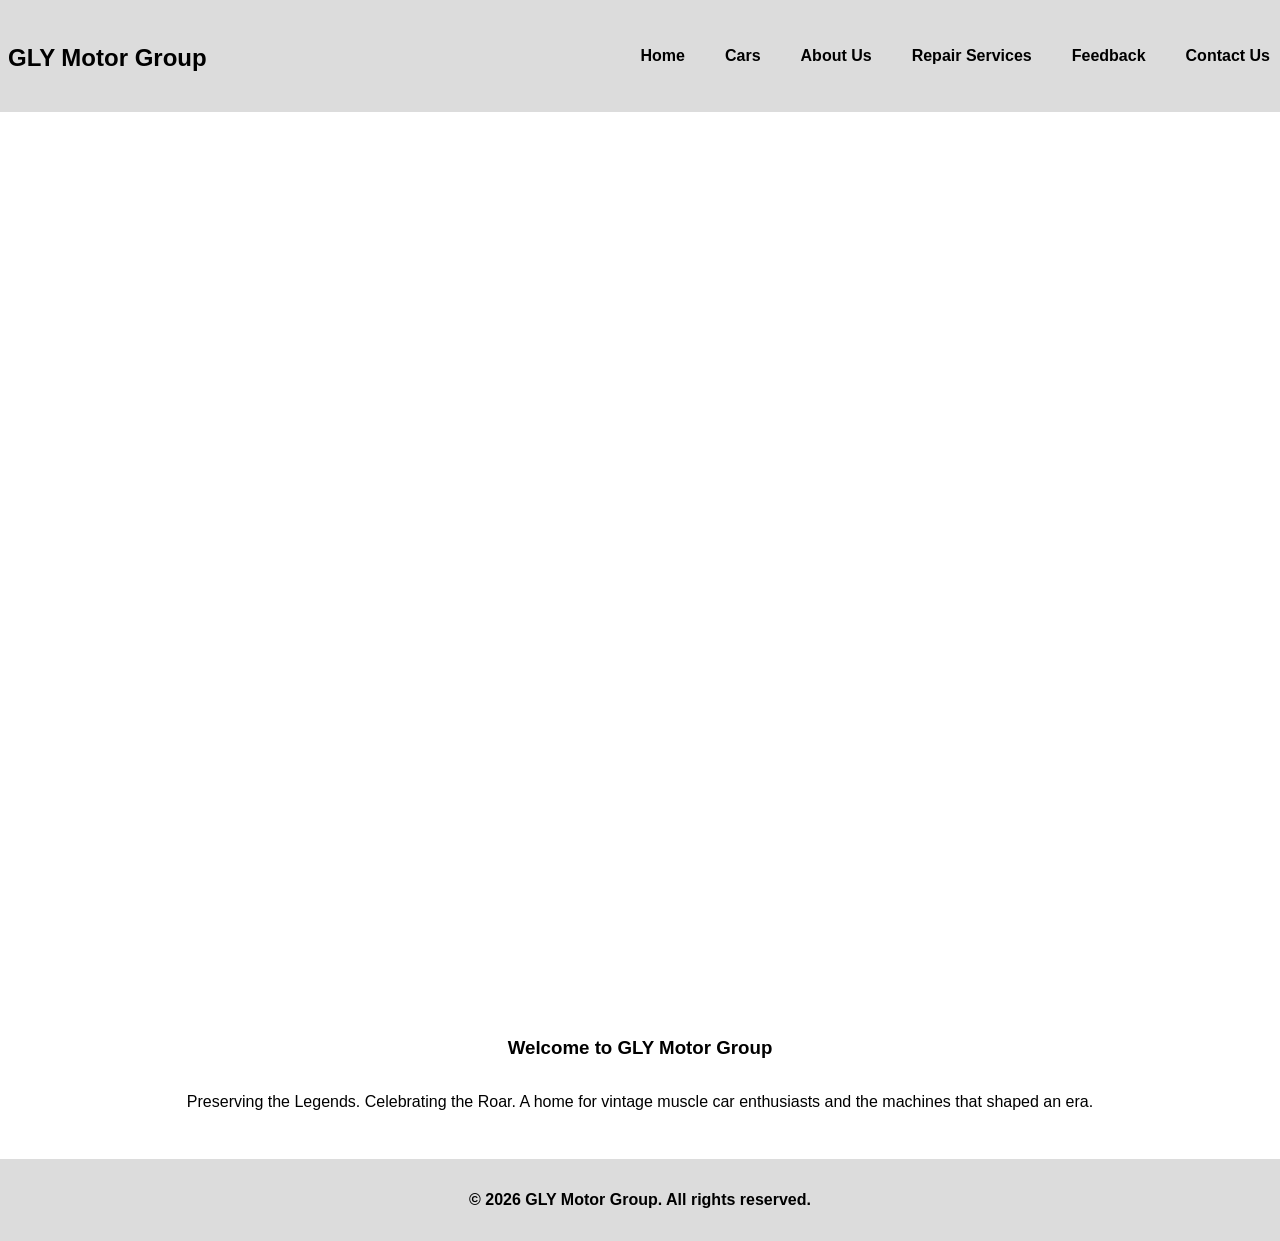
==== index.html @ 0859f03a "Add hamburger menu for responsive navigation across all pages Co-authored-by: Copilot <copilot@githu" ====
<!DOCTYPE html>
<html lang="en">
<head>
  <meta charset="UTF-8">
  <meta name="viewport" content="width=device-width, initial-scale=1.0">
  <title>GLY Motor Group</title>
  <link rel="stylesheet" href="style.css">
</head>
<body>
  <header>
    <h1><div class="logo"><a href="index.html">GLY Motor Group</a></div></h1>
    <button class="hamburger" aria-label="Toggle navigation">☰</button>
    <nav class="navbar">
      <ul>
        <li><a href="index.html">Home</a></li>
        <li><a href="cars.html">Cars</a></li>
        <li><a href="about.html">About Us</a></li>
        <li><a href="repair.html">Repair Services</a></li>
        <li><a href="feedback.html">Feedback</a></li>
        <li><a href="contact.html">Contact Us</a></li>
      </ul>
    </nav>
  </header>
  <section class="hero">
    <div class="banner-video">
      <video autoplay muted loop>
        <source src="Images/Videos/banner-video2.mp4" type="video/mp4">
      </video>
    </div>
    <h3>Welcome to GLY Motor Group</h3>
    <p>
      Preserving the Legends. Celebrating the Roar.
      A home for vintage muscle car enthusiasts and the machines that shaped an era.
    </p>
  </section>
  <footer class="foot">
    <p class="in-foot">&copy; 2026 GLY Motor Group. All rights reserved.</p>
  </footer>
  <script>
    document.querySelector('.hamburger').addEventListener('click', () => {
      document.querySelector('.navbar ul').classList.toggle('show');
    });
  </script>
</body>
</html>
---- style.css ----
/* CSS Styles for GLY Motors */

/* Global styling */
body {
  font-family: Arial, sans-serif; /* Use a clean and modern font for better readability */
  margin: 0; /* Remove default margin for better layout control */
  padding: 0;  /* Remove default padding for better layout control */
  width: 100%; /* Set the width of the body to 100% of the viewport for better layout control */
  max-width: 100%; /* Ensure the body does not exceed the width of the viewport for better layout control */
  display: flex; /* Use flexbox for layout */
  flex-direction: column; /* Arrange the items in a column for better layout */
  align-items: center; /* Center the items horizontally for better layout */
  overflow-x: hidden; /* Hide horizontal overflow for better aesthetics */
}

/* header styling */
header {
  background:  #DCDCDC; /* Light gray background for the header */
  color: #000000; /* Set text color to black for better visibility */
  display: flex; /* Use flexbox for layout */
  justify-content: space-between; /* Space out the content in the header for better layout */
  flex-wrap: wrap; /* Allow the content to wrap if it exceeds the width of the header */
  align-items: center; /* Vertically center the content */
  padding: 1rem 2rem; /* Add padding for better spacing */
  width: 100%; /* Set the width of the header to 100% of the viewport for better layout control */
  max-width: 100%; /* Ensure the header does not exceed the width of the viewport for better layout control */
}

/* logo styling */
.logo a {
  color: #000000; /* Set logo text color to black for better visibility */
  text-decoration: none; /* Remove underline for better aesthetics */
  font-size: 1.5rem; /* Increase font size for better visibility */
  font-weight: bold; /* Make the logo text bold for better visibility */
  padding: 0.5rem; /* Add padding for better spacing */
}

/* .navbar styling */
nav { 
    margin-left: auto; /* Push the navbar to the right */
}

/* navbar ul styling */
.navbar ul {
  list-style: none; /* Remove default list styling for better aesthetics */
  padding: 0; /* Remove default padding for better aesthetics */
  display: flex; /* Use flexbox for horizontal layout of navigation items */
  gap: 20px; /* Add gap between navigation items for better spacing */
}

/* navbar a styling */
.navbar a {
  color: #000000; /* Set link color to black for better visibility */
  text-decoration: none; /* Remove underline for better aesthetics */
  font-weight: bold; /* Make the text bold for better readability */
  transition: transform 0.3s ease; /* Smooth transition for hover effect */
  padding: 10px; /* Add padding for better spacing */
}

/* navbar a hover styling */
.navbar a:hover {
  color: #faebd7 ; /* Change color on hover for better interactivity */
  transform: scale(1.1); /* Scale up on hover for better interactivity */
  box-shadow: 0 2px 10px rgba(0, 0, 0, 0.2); /* Add a subtle shadow on hover for better interactivity */
  transition: 0.3s ease; /* Smooth transition for hover effect */
  display: inline-block; /* Ensure the element is treated as a block for better hover effects */
  font-size: 15px; /* Increase font size on hover for better interactivity */
  letter-spacing: 2px; /* Add letter spacing on hover for better interactivity */
  text-transform: uppercase; /* Transform text to uppercase on hover for better interactivity */
  text-align: center; /* Center the text on hover for better interactivity */
  font-weight: bold; /* Make the text bold on hover for better interactivity */
  border: 1px solid #faebd7; /* Add a border on hover for better interactivity */
  border-radius: 2px; /* Add border radius to curve the edges on hover for better interactivity */
  padding: 0.7em 1.5em; /* Add padding on hover for better interactivity */
  position: relative; /* Ensure the element is positioned relative for better hover effects */
  text-decoration: none; /* Remove underline on hover for better interactivity */
  z-index: 1; /* Ensure the element is above other elements on hover for better interactivity */
}

/* combine hero, cars, about, feedback, and contact section styling for consistency */
.hero,
.repair,
.cars, 
.about,
.feedback,
.contact {
  display: flex; /* Use flexbox for layout */
  flex-direction: column; /* Arrange the items in a column for better layout */
  background-image: linear-gradient(#c0c0c0); /* Gradient background for visual appeal */
  color: #000000; /* Set text color to black for better visibility */
  padding: 2rem; /* Add padding for better spacing */
  text-align: center; /* Center text for better aesthetics */
  width: 100%; /* Set the width of the sections to 100% of the viewport for better layout control */
  max-width: 100%; /* Ensure the sections do not exceed the width of the viewport for better layout control */
  align-items: center; /* Center items vertically for better layout */
  align-content: center; /* Center content for better layout */
  justify-content: center; /* Center content horizontally for better layout */
  justify-items: center; /* Center items for better layout */
}

/* footer styling */
footer {
  background-color:  #DCDCDC ; /* Light gray background for the footer */
  color: #000000; /* Set text color to black for better visibility */
  font-weight: bold; /* Make the text bold for better readability */
  text-align: center; /* Center text for better aesthetics */
  padding: 1rem; /* Add padding for better spacing */
  width: 100%; /* Set the width of the footer to 100% of the viewport for better layout control */
  max-width: 100%; /* Ensure the footer does not exceed the width of the viewport for better layout control */
}

/* Adding Pseudo-element for h1 */
h1{
  position: relative; /* Ensure the h1 is positioned relative for the pseudo-element to be positioned correctly */
  width: max-content; /* Set width to max-content to fit the content of the h1 */
}
h1::after{
  content: ""; /* Create an empty content for the pseudo-element */
  position: absolute; /* Position the pseudo-element absolutely to the h1 */
  left: 0; /* Position the pseudo-element at the left edge of the h1 */
  bottom: 0; /* Position the pseudo-element at the bottom edge of the h1 */
  width: 100%; /* Set the width of the pseudo-element to 100% of the h1 */
  height: .2em; /* Set the height of the pseudo-element */
  background-image: linear-gradient(to right, #f2e8c1 ,); /* Gradient background for the pseudo-element for visual appeal */
  border-radius: 1em; /* Add border radius to curve the edges for rounded corners */
}

/* Hover pseudo-element for h1 */
h1::after{
  content: ""; /* Create an empty content for the pseudo-element */
  scale: 0; /* Initially scale the pseudo-element down to 0 for the hover effect */
  transition: scale 200ms ease; /* Smooth transition for the hover effect */
}
h1:hover::after{
  scale: 1; /* Scale the pseudo-element up to 1 on hover for the hover effect */
}

/* Adding A banner image to the hero section */
.banner {
  background-image: url('/Images/Videos/banner-video2.mp4'); /* Use a fallback background image if the video file is not supported */
  background-repeat: no-repeat; /* Prevent the background image from repeating */
  background-size: cover; /* Cover the entire element with the background image */
  background-position: center; /* Center the background image */
  width: 100%; /* Set the width of the banner to 100% of its container */
  height: auto;  /* Set the height of the banner to auto to maintain the aspect ratio of the image */
  position: relative; /* Position the banner relative for the content to be positioned absolutely within it */
  display: flex; /* Use flexbox for layout */
  justify-content: center; /* Center the content horizontally */
  align-items: center; /* Center the content vertically */
  color: #ffffff; /* Set text color to white for better visibility on the banner */
}

/* Styling for the banner image in the hero section */
.banner-video {
  width: 100%; /* Set the width of the banner image to 100% of its container */
  height: 100%; /* Set the height of the banner image to 100% of its container */
  position: relative; /* Position the banner image relative for better layout control */
  object-fit: cover; /* Ensure the banner image covers the entire area of its container for better aesthetics */
  padding-top: 56.25%; /* Maintain a 16:9 aspect ratio for the banner image for better aesthetics */
  overflow: hidden; /* Hide any overflow content for better aesthetics */
}

/* Styling for the cars section */
.cars{
  display: flex; /* Use flexbox for layout */
  flex-direction: column; /* Arrange the items in a column for better layout */
  flex-wrap: wrap; /* Allow the items to wrap to the next line if they exceed the width of the container */
  justify-content: center; /* Center the items horizontally */
  gap: 20px;  /* Add gap between the items for better spacing */
  padding: 2rem; /* Add padding for better spacing */
  border: 1px solid #f0f8ff; /* Add a border to the cars section for better visibility */
  background-color: #f0f8ff ; /* Set a light background color for better visibility of the cars section */
  width: 100%; /* Set the width of the cars section to 100% of its container for better layout control */
  border: 1px solid #000000;  /* Add a border to the cars section for better visibility */
  border-radius: 5px; /* Add border radius to curve the edges for better aesthetics */
  overflow: hidden; /* Hide any overflow content for better aesthetics */
}

/* Styling for the my-cars-container in the cars section */
.my-cars-container {
  display: flex; /* Use flexbox for layout */
  flex-direction: row; /* Arrange the items in a row for better layout */
  flex-wrap: wrap; /* Allow the items to wrap to the next line if they exceed the width of the container */
  justify-content: left; /* Align the items to the left for better layout */
  gap: 20px; /* Add gap between the items for better spacing */
  margin: 2rem; /* Add margin for better spacing and center the container */
  padding: 2rem; /* Add padding for better spacing */
  border: 1px solid #000000; /* Add a border to the my-cars-container for better visibility */
  border-radius: 5px; /* Add border radius to curve the edges for better aesthetics */
  background-color: #ffffff; /* Set a white background color for better visibility of the car details */
  width: 95%; /* Set the width of the my-cars-container to 95% of its parent container for better layout control */
}
.my-cars-container h2 {
  margin: 0; /* Remove default margin for better layout control */
  font-size: 1.5rem; /* Set a specific font size for the heading for better readability */
  color: #000000; /* Set text color to black for better visibility */
  text-align: left; /* Align text to the left for better readability */
}


/* Hamburger menu styles */
.hamburger {
  display: none;
  background: none;
  border: none;
  font-size: 1.5rem;
  cursor: pointer;
  color: #000000;
  padding: 0.5rem;
}

@media (max-width: 768px) {
  .hamburger {
    display: block;
  }

  .navbar ul {
    display: none;
    flex-direction: column;
    position: absolute;
    top: 100%;
    left: 0;
    width: 100%;
    background: #DCDCDC;
    padding: 0;
    margin: 0;
    box-shadow: 0 2px 10px rgba(0, 0, 0, 0.1);
  }

  .navbar ul.show {
    display: flex;
  }

  .navbar li {
    width: 100%;
    text-align: center;
  }

  .navbar a {
    display: block;
    padding: 1rem;
    border-bottom: 1px solid #bbb;
  }

  .navbar a:hover {
    background-color: #f0f0f0;
  }
}
.car-container {
  display: flex; /* Use flexbox for layout */
  flex-direction: row; /* Arrange the items in a row for better layout */
  flex: 1; /* Allow the car container to grow and fill the available space for better layout control */
  flex-wrap: wrap; /* Allow the items to wrap to the next line if they exceed the width of the container */
  justify-content: space-evenly; /* Center the items horizontally with even spacing */
  align-content: space-evenly; /* Distribute the items evenly within the container for better layout */
  gap: 15px; /* Add gap between the items for better spacing */
  margin: 2rem; /* Add margin for better spacing */
  width: 300px; /* Set a fixed width for each car container for better layout control */
  border: 1px solid #000000; /* Add a border to each car container for better visibility */
  border-radius: 5px; /* Add border radius to curve the edges for better aesthetics */
  padding: 1rem; /* Add padding for better spacing */
  background-color: #f0f0f0; /* Set a light background color for better visibility of the car details */
  width: 98%; /* Set the width of the car container to 98% of its parent container for better layout control */
}

/* Styling for the car card in the car container */
.car-card {
  display: flex; /* Use flexbox for layout */
  flex-direction: column; /* Arrange the items in a column for better layout */
  flex-wrap: wrap; /* Allow the items to wrap to the next line if they exceed the width of the container */
  justify-content: space-evenly; /* Center the items horizontally with even spacing */
  align-items: space-evenly; /* Center the items vertically with even spacing */
  margin: 5px; /* Add margin for better spacing */
  padding: 1rem; /* Add padding for better spacing */
  border: 1px solid #000000; /* Add a border to each car card for better visibility */
  border-radius: 5px; /* Add border radius to curve the edges for better aesthetics */
  background-color: #ffffff; /* Set a white background color for better visibility of the car details */
  box-shadow: 0 2px 5px rgba(0, 0, 0, 0.1); /* Add a subtle shadow for better aesthetics */ 
  overflow: hidden; /* Hide any overflow content for better aesthetics */
  text-align: center; /* Center the text for better aesthetics */
  transition: transform 0.3s ease; /* Smooth transition for hover effect on the car card */ 
  width: 300px; /* Set a fixed width for each car card for better layout control */
  height: 400px; /* Set a fixed height for each car card for better layout control */
  align-items: center; /* Center the items vertically for better layout */
  box-sizing: border-box; /* Ensure padding and border are included in the total width and height for better layout control */
}
/* Hover effect for the car card */
.car-card:hover {
  transform: translateY(-5px); /* Move the car card up on hover for better interactivity */
  box-shadow: 0 4px 10px rgba(0, 0, 0, 0.2); /* Add a stronger shadow on hover for better interactivity */
  transition: transform 0.3s ease; /* Smooth transition for hover effect on the car card */
}

/* Styling for the car image in the car card */
.car-card img {
  width: 100%; /* Set the width of the car image to 100% of its container for better layout control */
  max-width: 300px; /* Set a maximum width for the car image to prevent it from becoming too large */
  display: block; /* Ensure the car image is treated as a block element for better layout control */
  height: 220px; /* Set a fixed height for the car image for better layout control */
  object-fit: contain; /* Ensure the car image maintains its aspect ratio and fits within the specified dimensions for better aesthetics */
  border-radius: 5px; /* Add border radius to curve the edges of the car image for better aesthetics */
  transition: transform 0.3s ease; /* Smooth transition for the hover effect on the car image */
  background-color: #ffffff; /* Set a white background color for the car image for better visibility */
}

/* Hover effect for the car image in the car card */
.car-card img:hover {
  transform: scale(1.05); /* Scale up the car image on hover for better interactivity */
  transition: transform 0.3s ease; /* Smooth transition for the hover effect on the car image */
  box-shadow: inset 0 0 10px rgba(0, 0, 0, 0.5); /* Add an inset shadow on hover for better interactivity */
}

/* Styling for the car name in the car card */
.car-card h3 {
  margin: 0; /* Remove default margin for better layout control */
  font-size: 1.2rem; /* Set a specific font size for the car name for better readability */
  color: #000000; /* Set text color to black for better visibility */
}

/* Styling for the car details in the car card */
.car-card p {
  margin: 0; /* Remove default margin for better layout control */
  font-size: 1rem; /* Set a specific font size for the car details for better readability */
  color: #000000; /* Set text color to black for better visibility */
}

/* Styling for the price in the car card */
.price {
  font-weight: bold; /* Make the price text bold for better visibility */
  color: #000000; /* Set price text color to black for better visibility */
}

/* Styling for the button in the car card */
.buy-now {
  display: inline-block; /* Ensure the button is treated as an inline block for better layout control */
  padding: 0.5rem 1rem; /* Add padding for better spacing */
  background-color: #007bff; /* Set a blue background color for the button for better visibility */
  color: #ffffff; /* Set text color to white for better visibility on the button */
  text-decoration: none; /* Remove underline from the button text for better aesthetics */
  border-radius: 5px; /* Add border radius to curve the edges of the button for better aesthetics */
  transition: background-color 0.3s ease; /* Smooth transition for hover effect on the button */
}

/* Hover effect for the button */
.buy-now:hover {
  background-color: #0056b3; /* Change background color on hover for better interactivity */
  transition: 0.3s ease; /* Smooth transition for hover effect on the button */
  box-shadow: 0 2px 10px rgba(0, 0, 0, 0.2); /* Add a shadow on hover for better interactivity */
}

/* Styling for the about section */
.about {
  display: flex; /* Use flexbox for layout */
  flex-direction: row; /* Arrange the items in a row for better layout */
  flex-wrap: wrap; /* Allow the items to wrap to the next line if they exceed the width of the container */
  justify-content: center; /* Center the items horizontally for better layout */
  align-items: center; /* Center the items vertically for better layout */
  gap: 20px; /* Add gap between the items for better spacing */
  padding: 2rem; /* Add padding for better spacing */
  border: 1px solid #000000; /* Add a border to the about section for better visibility */
  border-radius: 5px; /* Add border radius to curve the edges for better aesthetics */
}
 
.about-info {
  display: flex; /* Use flexbox for layout */
  flex-direction: row; /* Arrange the items in a row for better layout */
  flex-wrap: wrap; /* Allow the items to wrap to the next line if they exceed the width of the container */
  justify-content: space-evenly; /* Center the items horizontally for better layout */
  align-items: space-evenly; /* Center the items vertically for better layout */
  gap: 5px; /* Add gap between the items for better spacing */
  padding: 2rem; /* Add padding for better spacing */
  border: 1px solid #000000; /* Add a border to the about-info section for better visibility */
  border-radius: 5px; /* Add border radius to curve the edges for better aesthetics */
}

/* Styling for the feedback form */
.feedback-section {
  display: flex; /* Use flexbox for layout */
  flex-direction: column; /* Arrange the items in a column for better layout */
  gap: 5px; /* Add gap between the form elements for better spacing */
  padding: 2rem; /* Add padding for better spacing */
  border: 1px solid #000000; /* Add a border to the feedback form for better visibility */
  border-radius: 5px; /* Add border radius to curve the edges for better aesthetics */
  background-color: #f0f8ff; /* Set a light background color for better visibility of the feedback form */
  width: 600px; /* Set the width of the feedback form to 300 pixels for better layout control */
  height: 600px; /* Set the height of the feedback form to 200 pixels for better layout control */
  justify-content: center; /* Center the form elements vertically for better layout */
  justify-items: center; /* Align the form elements to the left for better layout */
  position: relative; /* Position the feedback form relative for better layout control */
  box-shadow: 0 2px 5px rgba(0, 0, 0, 0.1); /* Add a subtle shadow for better aesthetics */
  color: #000000; /* Set text color to black for better visibility */
}

/* Styling for the form elements in the feedback form */
.feedbackForm {
  display: flex; /* Use flexbox for layout */
  flex-direction: column; /* Arrange the items in a column for better layout */
  gap: 10px; /* Add gap between the form elements for better spacing */
  width: 100%; /* Set the width of the feedback form to 100% of its container for better layout control */
}

/* Styling for the form labels in the feedback form */
.feedbackForm label {
  font-weight: bold; /* Make the form labels bold for better visibility */
  color: #000000; /* Set form label text color to black for better visibility */
  margin-bottom: 5px; /* Add margin below the form labels for better spacing */
}

/* Styling for the form inputs in the feedback form */
.feedbackForm input,
.feedbackForm textarea,
.feedbackForm select {
  padding: 0.5rem; /* Add padding for better spacing */
  border: 1px solid #ccc; /* Add a border to the form inputs for better visibility */
  border-radius: 5px; /* Add border radius to curve the edges for better aesthetics */
  font-size: 1rem; /* Set the font size for better readability */
}

.feedbackForm textarea {
  resize: vertical; /* Allow vertical resizing of the textarea for better user experience */
  min-height: 100px; /* Set a minimum height for the textarea for better layout control */
}

/* Styling for the submit button in the feedback form */
.submit-button {
  display: inline-block; /* Ensure the submit button is treated as an inline block for better layout control */
  padding: 0.5rem 1rem; /* Add padding for better spacing */
  background-color: #007bff; /* Set a blue background color for the submit button for better visibility */
  color: #ffffff; /* Set text color to white for better visibility on the submit button */
  text-decoration: none; /* Remove underline from the submit button text for better aesthetics */
  border-radius: 5px; /* Add border radius to curve the edges of the submit button for better aesthetics */
  transition: background-color 0.3s ease; /* Smooth transition for hover effect on the submit button */
}
.submit-button:hover {
  background-color: #0056b3; /* Change background color on hover for better interactivity */
  transition: 0.3s ease; /* Smooth transition for hover effect on the submit button */
  box-shadow: 0 2px 10px rgba(0, 0, 0, 0.2); /* Add a shadow on hover for better interactivity */
}

/* Responsive styling for smaller screens */
@media (max-width: 768px) {
  /* Responsive styling for smaller screens */
  .car-container {
    grid-template-columns: 1fr; /* Stack the car cards in a single column on smaller screens for better layout */
    flex-direction: column; /* Stack the car cards vertically on smaller screens for better layout */
    align-items: center; /* Center the car cards on smaller screens for better layout */
  }
}
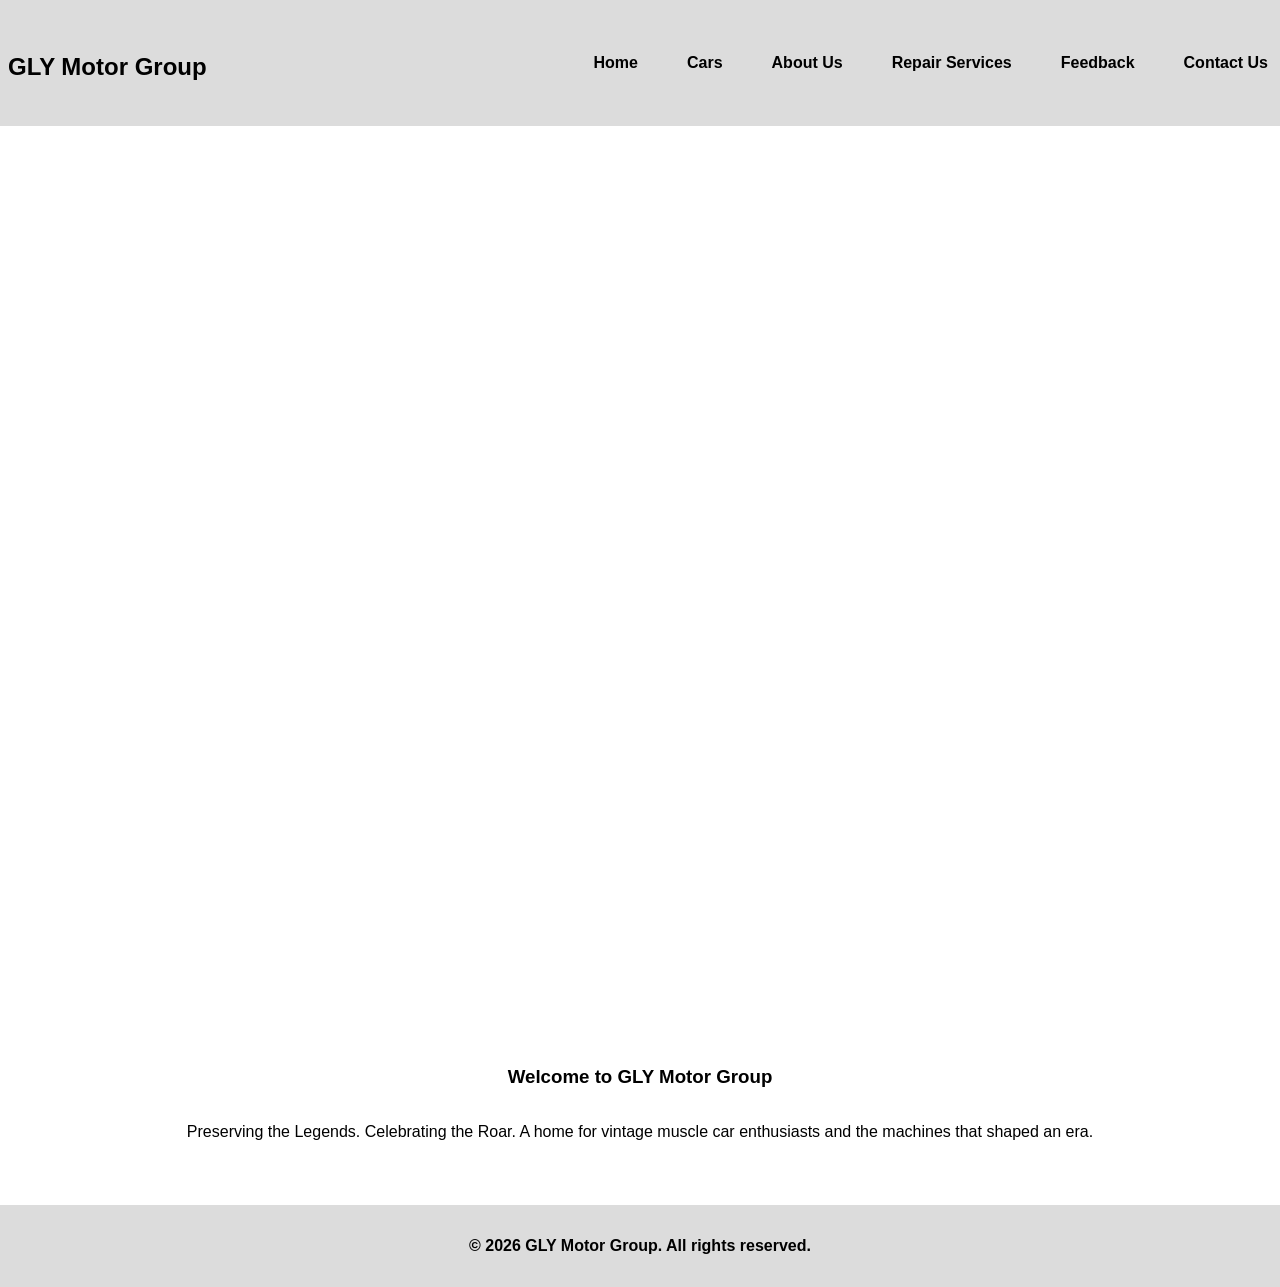
==== commit a635cceb: "Refactor hamburger menu functionality to close on link click for improved navigation experience Co-a" ====
--- a/index.html
+++ b/index.html
@@ -37,8 +37,20 @@
     <p class="in-foot">&copy; 2026 GLY Motor Group. All rights reserved.</p>
   </footer>
   <script>
-    document.querySelector('.hamburger').addEventListener('click', () => {
-      document.querySelector('.navbar ul').classList.toggle('show');
+    const hamburger = document.querySelector('.hamburger');
+    const navLinks = document.querySelectorAll('.navbar a');
+    const navMenu = document.querySelector('.navbar ul');
+
+    // Toggle menu on hamburger click
+    hamburger.addEventListener('click', () => {
+      navMenu.classList.toggle('show');
+    });
+
+    // Close menu when a navigation link is clicked
+    navLinks.forEach(link => {
+      link.addEventListener('click', () => {
+        navMenu.classList.remove('show');
+      });
     });
   </script>
 </body>
--- a/style.css
+++ b/style.css
@@ -24,6 +24,7 @@
   padding: 1rem 2rem; /* Add padding for better spacing */
   width: 100%; /* Set the width of the header to 100% of the viewport for better layout control */
   max-width: 100%; /* Ensure the header does not exceed the width of the viewport for better layout control */
+  position: relative; /* Position relative for absolute positioning of navbar */
 }
 
 /* logo styling */
@@ -206,25 +207,78 @@
   font-size: 1.5rem;
   cursor: pointer;
   color: #000000;
-  padding: 0.5rem;
-}
-
+  padding: 0.5rem 1.5rem 0.5rem 0.5rem;
+  z-index: 1001;
+  transition: all 0.3s ease;
+  margin-left: auto;
+}
+
+.hamburger:hover {
+  transform: scale(1.1);
+  color: #faebd7;
+}
+
+/* Default desktop styles - hamburger hidden */
+.navbar {
+  position: static;
+  width: auto;
+}
+
+.navbar ul {
+  display: flex;
+  flex-direction: row;
+  position: static;
+  background: transparent;
+  padding: 0;
+  margin: 0;
+  box-shadow: none;
+  width: auto;
+}
+
+.navbar li {
+  width: auto;
+  text-align: left;
+}
+
+.navbar a {
+  display: inline-block;
+  padding: 10px;
+  border: none;
+}
+
+/* Mobile and Tablet styles */
 @media (max-width: 768px) {
   .hamburger {
     display: block;
+    order: 2;
+  }
+
+  header {
+    position: relative;
+  }
+
+  nav {
+    margin-left: 0;
+    width: 100%;
+    order: 3;
+  }
+
+  .navbar {
+    position: absolute;
+    width: 100%;
+    top: 100%;
+    left: 0;
   }
 
   .navbar ul {
     display: none;
     flex-direction: column;
-    position: absolute;
-    top: 100%;
-    left: 0;
     width: 100%;
     background: #DCDCDC;
     padding: 0;
     margin: 0;
-    box-shadow: 0 2px 10px rgba(0, 0, 0, 0.1);
+    box-shadow: 0 4px 8px rgba(0, 0, 0, 0.15);
+    border-bottom: 2px solid #bbb;
   }
 
   .navbar ul.show {
@@ -234,16 +288,92 @@
   .navbar li {
     width: 100%;
     text-align: center;
+    border-bottom: 1px solid #bbb;
+  }
+
+  .navbar li:last-child {
+    border-bottom: none;
   }
 
   .navbar a {
     display: block;
-    padding: 1rem;
-    border-bottom: 1px solid #bbb;
+    padding: 1rem 1.5rem;
+    border: none;
+    width: 100%;
+    box-sizing: border-box;
+    transition: background-color 0.3s ease;
   }
 
   .navbar a:hover {
     background-color: #f0f0f0;
+    color: #faebd7;
+  }
+}
+
+/* Extra Small Devices - Enhanced mobile experience */
+@media (max-width: 480px) {
+  .hamburger {
+    font-size: 1.3rem;
+    padding: 0.4rem;
+  }
+
+  .navbar ul {
+    max-height: 80vh;
+    overflow-y: auto;
+  }
+
+  .navbar a {
+    padding: 0.8rem 1rem;
+    font-size: 0.95rem;
+  }
+}
+
+/* Small Tablets */
+@media (min-width: 481px) and (max-width: 768px) {
+  .hamburger {
+    font-size: 1.4rem;
+  }
+
+  .navbar a {
+    padding: 0.9rem 1.2rem;
+  }
+}
+
+/* Desktop and larger - hamburger hidden */
+@media (min-width: 769px) {
+  .hamburger {
+    display: none !important;
+  }
+
+  .navbar {
+    position: static;
+    width: auto;
+  }
+
+  .navbar ul {
+    display: flex;
+    flex-direction: row;
+    position: static;
+    background: transparent;
+    padding: 0;
+    margin: 0;
+    box-shadow: none;
+    width: auto;
+  }
+
+  .navbar li {
+    width: auto;
+    text-align: left;
+    border: none;
+  }
+
+  .navbar a {
+    display: inline-block;
+    padding: 10px;
+  }
+
+  .navbar a:hover {
+    background-color: transparent;
   }
 }
 .car-container {
@@ -445,4 +575,697 @@
     flex-direction: column; /* Stack the car cards vertically on smaller screens for better layout */
     align-items: center; /* Center the car cards on smaller screens for better layout */
   }
+}
+
+/* ===== COMPREHENSIVE MEDIA QUERIES FOR ALL SCREEN SIZES ===== */
+
+/* Extra Small Devices (320px and up) - Mobile Phones */
+@media (min-width: 320px) and (max-width: 480px) {
+  header {
+    padding: 0.8rem 1rem;
+    flex-direction: row;
+    flex-wrap: wrap;
+  }
+
+  .hamburger {
+    display: block;
+    font-size: 1.3rem;
+    padding: 0.4rem 1rem 0.4rem 0.4rem;
+    margin-left: auto;
+  }
+
+  .logo a {
+    font-size: 1.2rem;
+    flex: 1;
+  }
+
+  nav {
+    margin-left: 0;
+    width: 100%;
+    order: 3;
+    position: absolute;
+    top: 100%;
+    left: 0;
+  }
+
+  .navbar {
+    position: absolute;
+    width: 100%;
+    top: 100%;
+    left: 0;
+  }
+
+  .navbar ul {
+    display: none;
+    flex-direction: column;
+    width: 100%;
+    background: #DCDCDC;
+    padding: 0;
+    margin: 0;
+    gap: 0;
+    box-shadow: 0 4px 8px rgba(0, 0, 0, 0.15);
+    max-height: 80vh;
+    overflow-y: auto;
+  }
+
+  .navbar ul.show {
+    display: flex;
+  }
+
+  .navbar li {
+    width: 100%;
+    text-align: center;
+    border-bottom: 1px solid #bbb;
+  }
+
+  .navbar li:last-child {
+    border-bottom: none;
+  }
+
+  .navbar a {
+    display: block;
+    padding: 0.8rem 1rem;
+    font-size: 0.95rem;
+    border: none;
+    width: 100%;
+    box-sizing: border-box;
+  }
+
+  .navbar a:hover {
+    background-color: #f0f0f0;
+    color: #faebd7;
+  }
+
+  .hero,
+  .repair,
+  .cars, 
+  .about,
+  .feedback,
+  .contact {
+    padding: 1rem 0.8rem;
+  }
+
+  h1, h2 {
+    font-size: 1.3rem;
+  }
+
+  p {
+    font-size: 0.9rem;
+  }
+
+  .car-card {
+    width: 100%;
+    height: auto;
+    margin: 0.5rem;
+  }
+
+  .car-card img {
+    height: 150px;
+  }
+
+  .car-container {
+    width: 95%;
+    margin: 1rem 0.5rem;
+    flex-direction: column;
+    align-items: stretch;
+  }
+
+  .my-cars-container {
+    width: 90%;
+    margin: 1rem auto;
+    padding: 1rem;
+  }
+
+  .feedback-section {
+    width: 90vw;
+    height: auto;
+    padding: 1rem;
+  }
+
+  .feedbackForm input,
+  .feedbackForm textarea,
+  .feedbackForm select {
+    width: 100%;
+    padding: 0.4rem;
+    font-size: 0.9rem;
+  }
+
+  .about-info {
+    flex-direction: column;
+    width: 100%;
+  }
+
+  .repair-section {
+    flex-direction: column;
+  }
+
+  .repair-section-img,
+  .repair-section-video {
+    width: 100%;
+  }
+}
+
+/* Small Devices (481px - 768px) - Small Tablets & Large Phones */
+@media (min-width: 481px) and (max-width: 768px) {
+  header {
+    padding: 1rem 1.5rem;
+    position: relative;
+  }
+
+  .hamburger {
+    display: block;
+    font-size: 1.4rem;
+    padding: 0.4rem 1.2rem 0.4rem 0.4rem;
+    margin-left: auto;
+  }
+
+  .logo a {
+    font-size: 1.3rem;
+  }
+
+  nav {
+    margin-left: 0;
+    width: 100%;
+    order: 3;
+    position: absolute;
+    top: 100%;
+    left: 0;
+  }
+
+  .navbar {
+    position: absolute;
+    width: 100%;
+    top: 100%;
+    left: 0;
+  }
+
+  .navbar ul {
+    display: none;
+    flex-direction: column;
+    width: 100%;
+    background: #DCDCDC;
+    padding: 0;
+    margin: 0;
+    gap: 0;
+    box-shadow: 0 4px 8px rgba(0, 0, 0, 0.15);
+  }
+
+  .navbar ul.show {
+    display: flex;
+  }
+
+  .navbar li {
+    width: 100%;
+    text-align: center;
+    border-bottom: 1px solid #bbb;
+  }
+
+  .navbar li:last-child {
+    border-bottom: none;
+  }
+
+  .navbar a {
+    display: block;
+    padding: 0.9rem 1.2rem;
+    border: none;
+    width: 100%;
+    box-sizing: border-box;
+  }
+
+  .navbar a:hover {
+    background-color: #f0f0f0;
+    color: #faebd7;
+  }
+
+  .hero,
+  .repair,
+  .cars, 
+  .about,
+  .feedback,
+  .contact {
+    padding: 1.5rem;
+  }
+
+  h1, h2 {
+    font-size: 1.5rem;
+  }
+
+  .car-card {
+    width: 45%;
+    height: 350px;
+  }
+
+  .car-card img {
+    height: 180px;
+  }
+
+  .car-container {
+    width: 95%;
+    justify-content: center;
+  }
+
+  .feedback-section {
+    width: 85vw;
+    height: auto;
+    padding: 1.5rem;
+  }
+
+  .feedbackForm input,
+  .feedbackForm textarea,
+  .feedbackForm select {
+    font-size: 0.95rem;
+    padding: 0.5rem;
+  }
+
+  .my-cars-container {
+    width: 90%;
+  }
+
+  .about-info {
+    flex-direction: row;
+    justify-content: space-around;
+  }
+
+  .repair-section {
+    flex-direction: column;
+    gap: 1rem;
+  }
+
+  .repair-section-img,
+  .repair-section-video {
+    width: 100%;
+    max-width: 500px;
+  }
+}
+
+/* Medium Devices (769px - 992px) - Tablets & Small Desktops */
+@media (min-width: 769px) and (max-width: 992px) {
+  .hamburger {
+    display: none !important;
+  }
+
+  .navbar {
+    position: static;
+    width: auto;
+  }
+
+  .navbar ul {
+    display: flex;
+    flex-direction: row;
+    position: static;
+    background: transparent;
+    padding: 0;
+    margin: 0;
+    box-shadow: none;
+    width: auto;
+    gap: 15px;
+  }
+
+  .navbar li {
+    width: auto;
+    text-align: left;
+    border: none;
+  }
+
+  .navbar a {
+    display: inline-block;
+    padding: 10px;
+  }
+
+  .navbar a:hover {
+    background-color: transparent;
+  }
+
+  header {
+    padding: 1rem 2rem;
+  }
+
+  .hero,
+  .repair,
+  .cars, 
+  .about,
+  .feedback,
+  .contact {
+    padding: 2rem 1.5rem;
+  }
+
+  h1, h2 {
+    font-size: 1.8rem;
+  }
+
+  .car-card {
+    width: 48%;
+    height: 380px;
+  }
+
+  .car-card img {
+    height: 200px;
+  }
+
+  .car-container {
+    width: 95%;
+    margin: 1.5rem auto;
+  }
+
+  .feedback-section {
+    width: 600px;
+    height: auto;
+    padding: 2rem;
+  }
+
+  .feedbackForm input,
+  .feedbackForm textarea,
+  .feedbackForm select {
+    font-size: 0.95rem;
+  }
+
+  .my-cars-container {
+    width: 95%;
+  }
+
+  .about-info {
+    flex-direction: row;
+    gap: 15px;
+  }
+
+  .repair-section {
+    flex-direction: row;
+    gap: 2rem;
+    align-items: center;
+  }
+
+  .repair-section-img,
+  .repair-section-video {
+    width: 45%;
+  }
+}
+
+/* Large Devices (993px - 1199px) - Desktops */
+@media (min-width: 993px) and (max-width: 1199px) {
+  .hamburger {
+    display: none !important;
+  }
+
+  .navbar {
+    position: static;
+    width: auto;
+  }
+
+  .navbar ul {
+    display: flex;
+    flex-direction: row;
+    position: static;
+    background: transparent;
+    padding: 0;
+    margin: 0;
+    box-shadow: none;
+    width: auto;
+    gap: 20px;
+  }
+
+  .navbar li {
+    width: auto;
+    text-align: left;
+    border: none;
+  }
+
+  .navbar a {
+    display: inline-block;
+    padding: 10px;
+  }
+
+  .navbar a:hover {
+    background-color: transparent;
+  }
+
+  header {
+    padding: 1rem 2.5rem;
+  }
+
+  .hero,
+  .repair,
+  .cars, 
+  .about,
+  .feedback,
+  .contact {
+    padding: 2.5rem 2rem;
+  }
+
+  h1, h2 {
+    font-size: 2rem;
+  }
+
+  .car-card {
+    width: 30%;
+    height: 400px;
+  }
+
+  .car-card img {
+    height: 220px;
+  }
+
+  .car-container {
+    width: 95%;
+    justify-content: space-around;
+  }
+
+  .feedback-section {
+    width: 650px;
+    height: auto;
+    padding: 2rem;
+  }
+
+  .my-cars-container {
+    width: 95%;
+  }
+
+  .about-info {
+    flex-direction: row;
+    gap: 20px;
+  }
+
+  .repair-section {
+    flex-direction: row;
+    gap: 2.5rem;
+    align-items: center;
+  }
+
+  .repair-section-img,
+  .repair-section-video {
+    width: 45%;
+  }
+}
+
+/* Extra Large Devices (1200px and up) - Large Desktops */
+@media (min-width: 1200px) {
+  .hamburger {
+    display: none !important;
+  }
+
+  .navbar {
+    position: static;
+    width: auto;
+  }
+
+  .navbar ul {
+    display: flex;
+    flex-direction: row;
+    position: static;
+    background: transparent;
+    padding: 0;
+    margin: 0;
+    box-shadow: none;
+    width: auto;
+    gap: 25px;
+  }
+
+  .navbar li {
+    width: auto;
+    text-align: left;
+    border: none;
+  }
+
+  .navbar a {
+    display: inline-block;
+    padding: 12px;
+    font-size: 1rem;
+  }
+
+  .navbar a:hover {
+    background-color: transparent;
+  }
+
+  header {
+    padding: 1.2rem 3rem;
+  }
+
+  .hero,
+  .repair,
+  .cars, 
+  .about,
+  .feedback,
+  .contact {
+    padding: 3rem 2.5rem;
+  }
+
+  h1, h2 {
+    font-size: 2.2rem;
+  }
+
+  .car-card {
+    width: 32%;
+    height: 420px;
+  }
+
+  .car-card img {
+    height: 230px;
+  }
+
+  .car-container {
+    width: 98%;
+    justify-content: space-between;
+    gap: 20px;
+  }
+
+  .feedback-section {
+    width: 700px;
+    height: auto;
+    padding: 2.5rem;
+  }
+
+  .my-cars-container {
+    width: 95%;
+  }
+
+  .about-info {
+    flex-direction: row;
+    gap: 30px;
+  }
+
+  .repair-section {
+    flex-direction: row;
+    gap: 3rem;
+    align-items: center;
+  }
+
+  .repair-section-img,
+  .repair-section-video {
+    width: 45%;
+    max-width: 600px;
+  }
+}
+
+/* Ultra Large Devices (1400px and up) - 4K & Large Monitors */
+@media (min-width: 1400px) {
+  .hamburger {
+    display: none !important;
+  }
+
+  .navbar {
+    position: static;
+    width: auto;
+  }
+
+  .navbar ul {
+    display: flex;
+    flex-direction: row;
+    position: static;
+    background: transparent;
+    padding: 0;
+    margin: 0;
+    box-shadow: none;
+    width: auto;
+    gap: 30px;
+  }
+
+  .navbar li {
+    width: auto;
+    text-align: left;
+    border: none;
+  }
+
+  .navbar a {
+    display: inline-block;
+    padding: 15px;
+    font-size: 1.05rem;
+  }
+
+  .navbar a:hover {
+    background-color: transparent;
+  }
+
+  header {
+    padding: 1.5rem 4rem;
+  }
+
+  .hero,
+  .repair,
+  .cars, 
+  .about,
+  .feedback,
+  .contact {
+    padding: 3.5rem 3rem;
+  }
+
+  h1, h2 {
+    font-size: 2.5rem;
+  }
+
+  p {
+    font-size: 1.05rem;
+  }
+
+  .car-card {
+    width: 22%;
+    height: 450px;
+  }
+
+  .car-card img {
+    height: 250px;
+  }
+
+  .car-container {
+    width: 98%;
+    justify-content: space-around;
+    gap: 25px;
+  }
+
+  .my-cars-container {
+    width: 95%;
+    margin: 2.5rem auto;
+  }
+
+  .feedback-section {
+    width: 750px;
+    padding: 3rem;
+  }
+
+  .feedbackForm input,
+  .feedbackForm textarea,
+  .feedbackForm select {
+    font-size: 1rem;
+    padding: 0.7rem;
+  }
+
+  .about-info {
+    flex-direction: row;
+    gap: 40px;
+  }
+
+  .repair-section {
+    flex-direction: row;
+    gap: 3.5rem;
+    align-items: center;
+  }
+
+  .repair-section-img,
+  .repair-section-video {
+    width: 48%;
+    max-width: 700px;
+  }
+
+  footer {
+    padding: 2rem;
+    font-size: 1.05rem;
+  }
 }
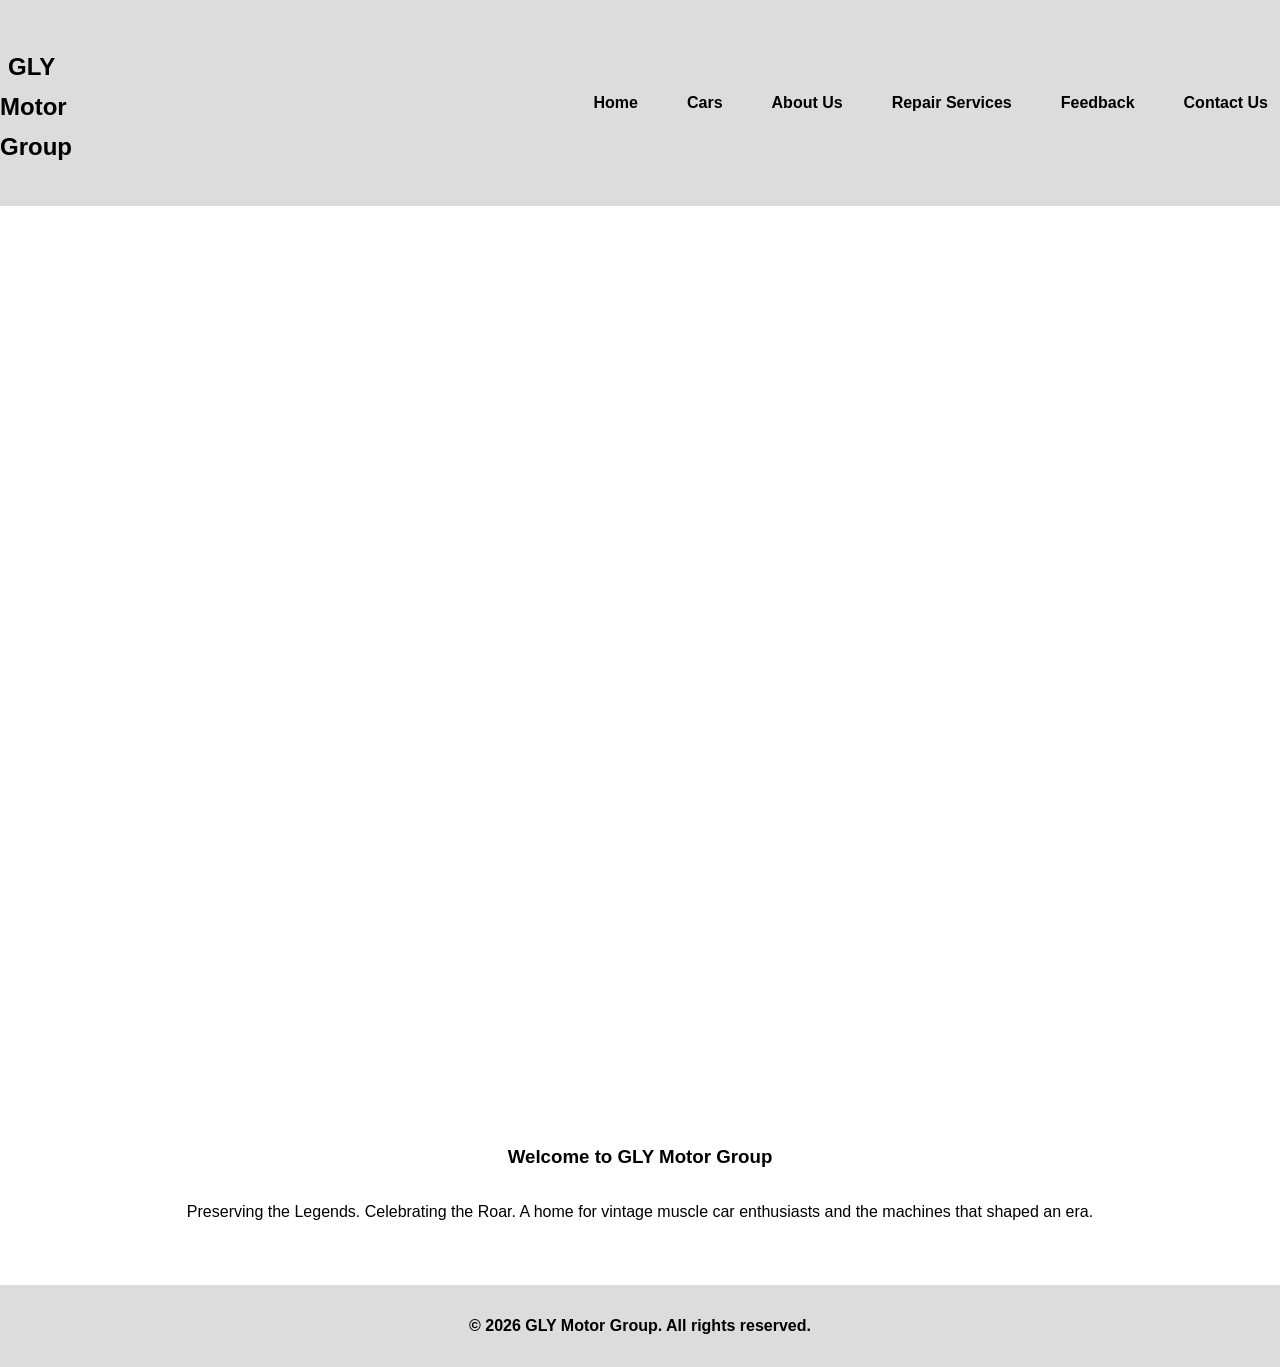
==== commit e3e64b36: "Update header logo text formatting for improved readability" ====
--- a/index.html
+++ b/index.html
@@ -8,7 +8,7 @@
 </head>
 <body>
   <header>
-    <h1><div class="logo"><a href="index.html">GLY Motor Group</a></div></h1>
+    <h1><div class="logo"><a href="index.html">GLY<br>Motor<br>Group</a></div></h1>
     <button class="hamburger" aria-label="Toggle navigation">☰</button>
     <nav class="navbar">
       <ul>
--- a/style.css
+++ b/style.css
@@ -378,40 +378,36 @@
 }
 .car-container {
   display: flex; /* Use flexbox for layout */
-  flex-direction: row; /* Arrange the items in a row for better layout */
-  flex: 1; /* Allow the car container to grow and fill the available space for better layout control */
   flex-wrap: wrap; /* Allow the items to wrap to the next line if they exceed the width of the container */
-  justify-content: space-evenly; /* Center the items horizontally with even spacing */
-  align-content: space-evenly; /* Distribute the items evenly within the container for better layout */
-  gap: 15px; /* Add gap between the items for better spacing */
-  margin: 2rem; /* Add margin for better spacing */
-  width: 300px; /* Set a fixed width for each car container for better layout control */
-  border: 1px solid #000000; /* Add a border to each car container for better visibility */
-  border-radius: 5px; /* Add border radius to curve the edges for better aesthetics */
-  padding: 1rem; /* Add padding for better spacing */
-  background-color: #f0f0f0; /* Set a light background color for better visibility of the car details */
-  width: 98%; /* Set the width of the car container to 98% of its parent container for better layout control */
+  justify-content: space-between;
+  gap: 20px; /* Add gap between the items for better spacing */
+  margin: 2rem;
+  width: calc(100% - 4rem);
+  max-width: 1200px;
+  border: 1px solid #000000;
+  border-radius: 5px;
+  padding: 1rem;
+  background-color: #f0f0f0;
 }
 
 /* Styling for the car card in the car container */
 .car-card {
   display: flex; /* Use flexbox for layout */
   flex-direction: column; /* Arrange the items in a column for better layout */
-  flex-wrap: wrap; /* Allow the items to wrap to the next line if they exceed the width of the container */
-  justify-content: space-evenly; /* Center the items horizontally with even spacing */
-  align-items: space-evenly; /* Center the items vertically with even spacing */
-  margin: 5px; /* Add margin for better spacing */
+  justify-content: space-between; /* Center the items horizontally with even spacing */
+  align-items: center; /* Center the items vertically for better layout */
+  flex: 0 1 calc(33.333% - 26px); /* Three cards per row with spacing */
+  min-width: 260px;
+  max-width: 32%;
   padding: 1rem; /* Add padding for better spacing */
   border: 1px solid #000000; /* Add a border to each car card for better visibility */
   border-radius: 5px; /* Add border radius to curve the edges for better aesthetics */
   background-color: #ffffff; /* Set a white background color for better visibility of the car details */
-  box-shadow: 0 2px 5px rgba(0, 0, 0, 0.1); /* Add a subtle shadow for better aesthetics */ 
+  box-shadow: 0 2px 5px rgba(0, 0, 0, 0.1); /* Add a subtle shadow for better aesthetics */
   overflow: hidden; /* Hide any overflow content for better aesthetics */
   text-align: center; /* Center the text for better aesthetics */
-  transition: transform 0.3s ease; /* Smooth transition for hover effect on the car card */ 
-  width: 300px; /* Set a fixed width for each car card for better layout control */
-  height: 400px; /* Set a fixed height for each car card for better layout control */
-  align-items: center; /* Center the items vertically for better layout */
+  transition: transform 0.3s ease; /* Smooth transition for hover effect on the car card */
+  height: auto; /* Allow height to adjust based on content */
   box-sizing: border-box; /* Ensure padding and border are included in the total width and height for better layout control */
 }
 /* Hover effect for the car card */
@@ -577,8 +573,6 @@
   }
 }
 
-/* ===== COMPREHENSIVE MEDIA QUERIES FOR ALL SCREEN SIZES ===== */
-
 /* Extra Small Devices (320px and up) - Mobile Phones */
 @media (min-width: 320px) and (max-width: 480px) {
   header {
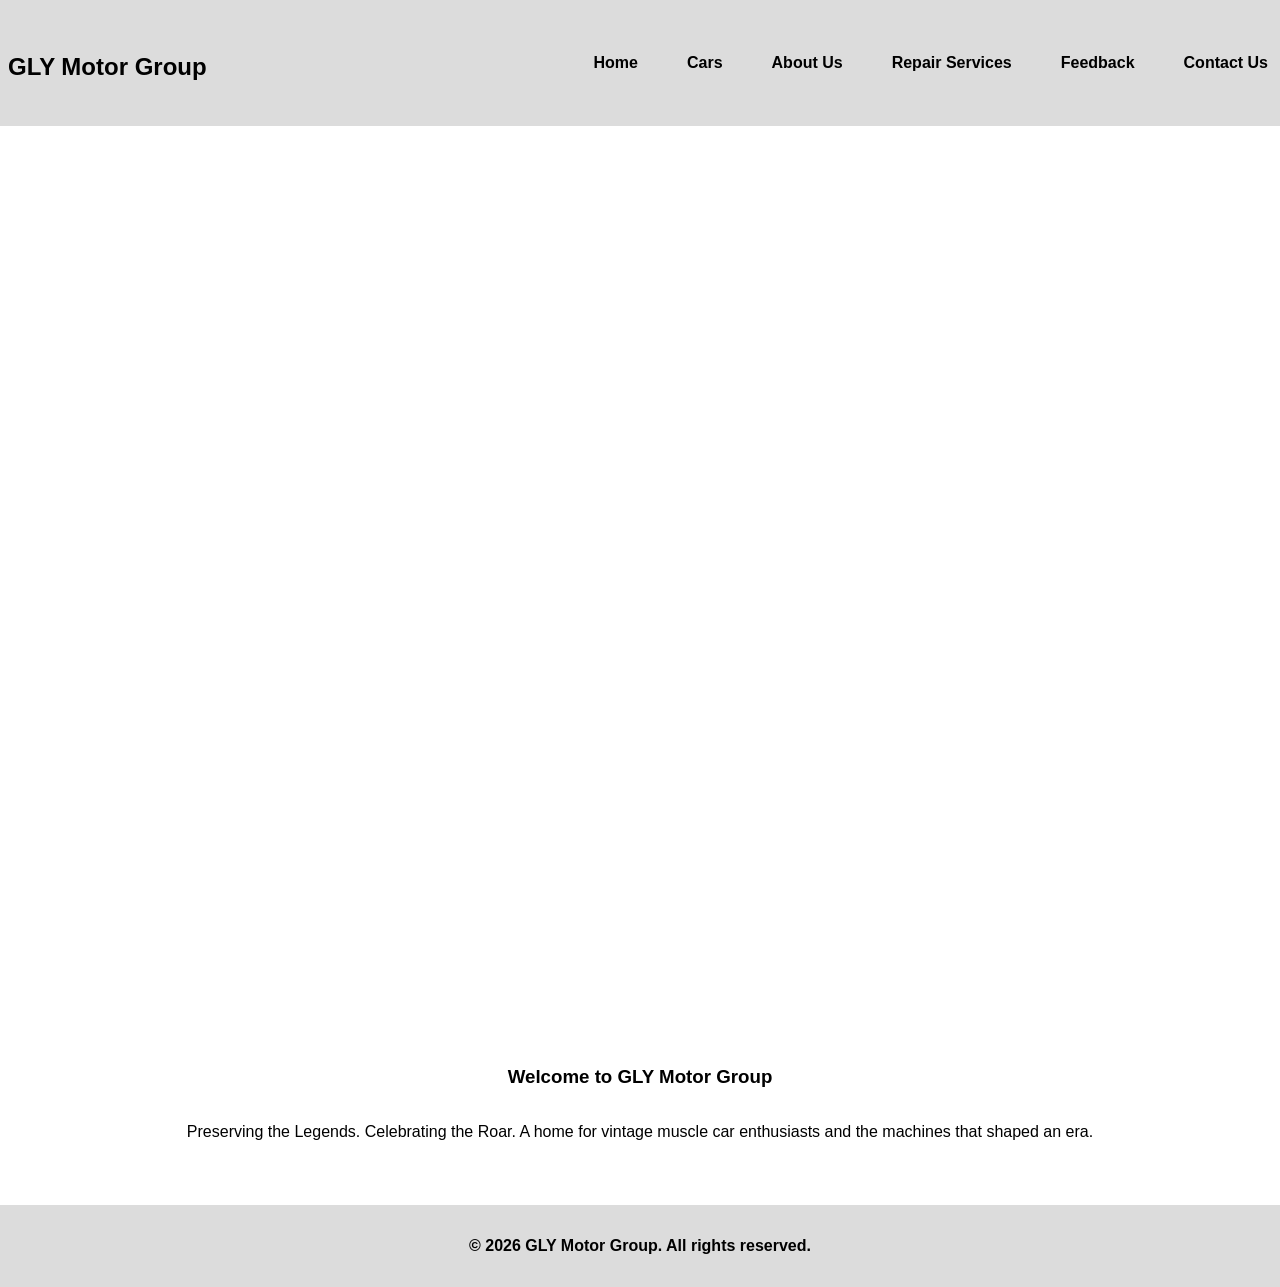
==== commit 3897b7dd: "Fix header logo text formatting for improved readability" ====
--- a/index.html
+++ b/index.html
@@ -8,7 +8,7 @@
 </head>
 <body>
   <header>
-    <h1><div class="logo"><a href="index.html">GLY<br>Motor<br>Group</a></div></h1>
+    <h1><div class="logo"><a href="index.html">GLY Motor Group</a></div></h1>
     <button class="hamburger" aria-label="Toggle navigation">☰</button>
     <nav class="navbar">
       <ul>
--- a/style.css
+++ b/style.css
@@ -491,12 +491,33 @@
   display: flex; /* Use flexbox for layout */
   flex-direction: row; /* Arrange the items in a row for better layout */
   flex-wrap: wrap; /* Allow the items to wrap to the next line if they exceed the width of the container */
-  justify-content: space-evenly; /* Center the items horizontally for better layout */
-  align-items: space-evenly; /* Center the items vertically for better layout */
-  gap: 5px; /* Add gap between the items for better spacing */
+  justify-content: space-between; /* Space items horizontally on large screens */
+  align-items: center; /* Center the items vertically for better layout */
+  gap: 2rem; /* Add gap between the items for better spacing */
   padding: 2rem; /* Add padding for better spacing */
   border: 1px solid #000000; /* Add a border to the about-info section for better visibility */
   border-radius: 5px; /* Add border radius to curve the edges for better aesthetics */
+  width: 100%;
+  max-width: 1200px;
+}
+
+.about-image,
+.about-content {
+  flex: 1 1 45%;
+  min-width: 280px;
+}
+
+.about-image img {
+  width: 100%;
+  height: auto;
+  display: block;
+  border-radius: 5px;
+}
+
+.about-content {
+  display: flex;
+  flex-direction: column;
+  justify-content: center;
 }
 
 /* Styling for the feedback form */
@@ -709,6 +730,12 @@
     width: 100%;
   }
 
+  .about-image,
+  .about-content {
+    flex: 1 1 100%;
+    min-width: auto;
+  }
+
   .repair-section {
     flex-direction: column;
   }
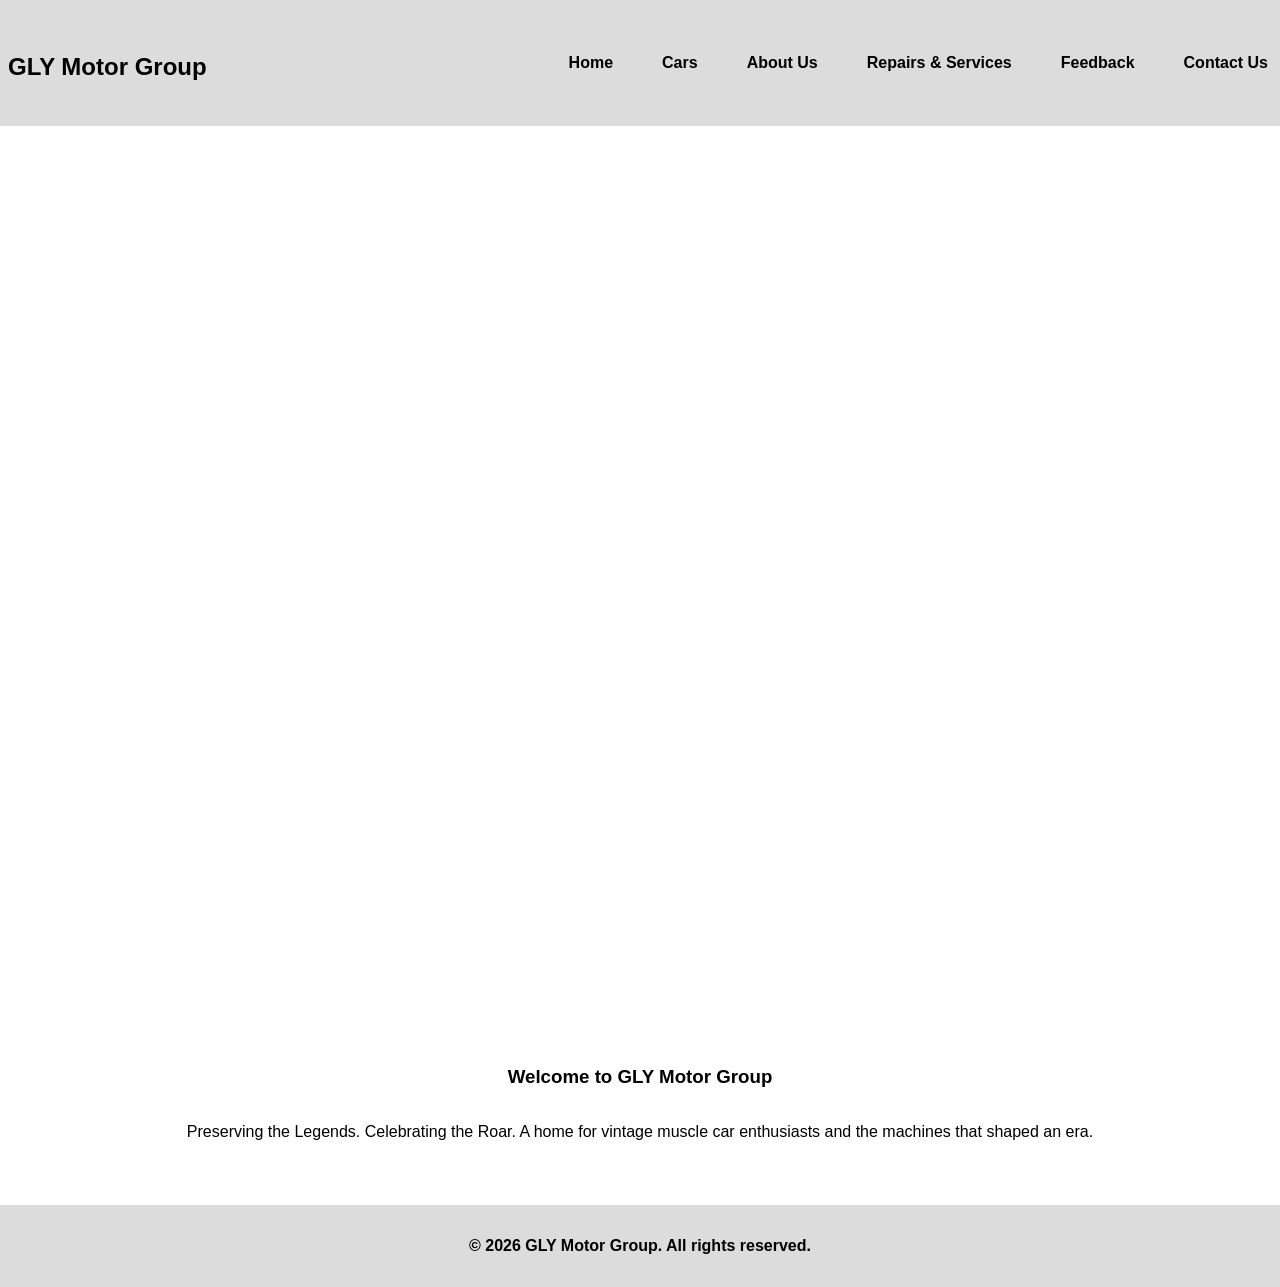
==== commit 3085feff: "Update navigation link text for consistency across pages Co-authored-by: Copilot <copilot@github.com" ====
--- a/index.html
+++ b/index.html
@@ -15,7 +15,7 @@
         <li><a href="index.html">Home</a></li>
         <li><a href="cars.html">Cars</a></li>
         <li><a href="about.html">About Us</a></li>
-        <li><a href="repair.html">Repair Services</a></li>
+        <li><a href="repair.html">Repairs & Services</a></li>
         <li><a href="feedback.html">Feedback</a></li>
         <li><a href="contact.html">Contact Us</a></li>
       </ul>
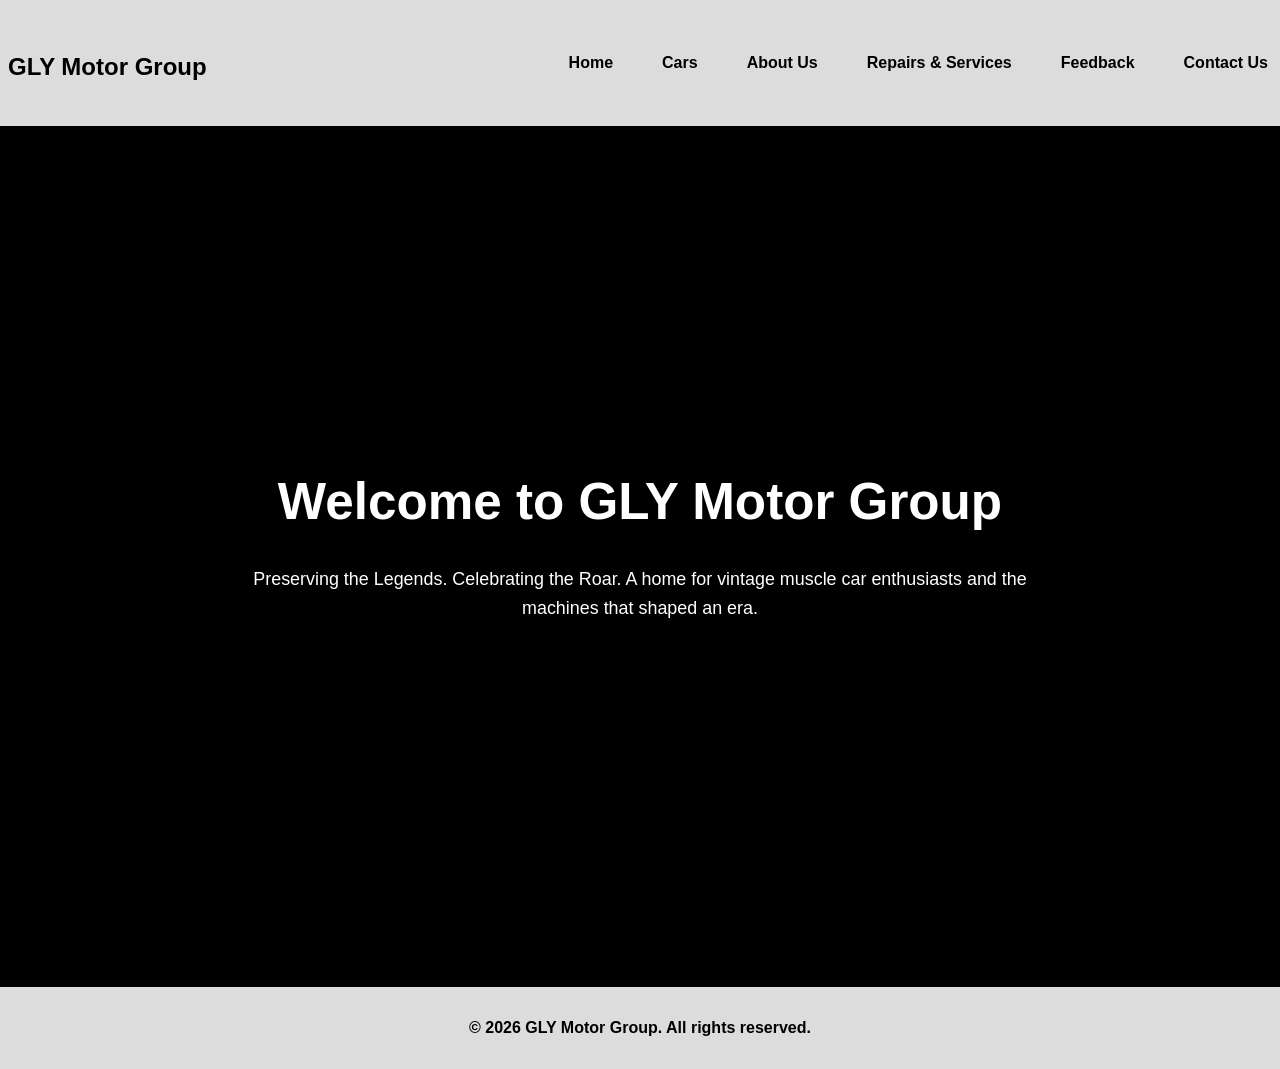
==== commit b326b9b6: "Implement dynamic hero video banner with fallback and responsive styling Co-authored-by: Copilot <co" ====
--- a/index.html
+++ b/index.html
@@ -23,8 +23,9 @@
   </header>
   <section class="hero">
     <div class="banner-video">
-      <video autoplay muted loop>
-        <source src="Images/Videos/banner-video2.mp4" type="video/mp4">
+      <video class="hero-banner-video" autoplay muted playsinline>
+        <source src="Images/Videos/banner-video1.mp4" type="video/mp4">
+        Your browser does not support the video tag.
       </video>
     </div>
     <h3>Welcome to GLY Motor Group</h3>
@@ -52,6 +53,28 @@
         navMenu.classList.remove('show');
       });
     });
+
+    const heroVideo = document.querySelector('.hero-banner-video');
+    const bannerSources = [
+      'Images/Videos/banner-video1.mp4',
+      'Images/Videos/banner-video2.mp4'
+    ];
+    let bannerIndex = 0;
+
+    if (heroVideo) {
+      heroVideo.addEventListener('ended', () => {
+        bannerIndex = (bannerIndex + 1) % bannerSources.length;
+        heroVideo.src = bannerSources[bannerIndex];
+        heroVideo.load();
+        heroVideo.play();
+      });
+
+      heroVideo.addEventListener('loadeddata', () => {
+        if (heroVideo.paused) {
+          heroVideo.play();
+        }
+      });
+    }
   </script>
 </body>
 </html>
--- a/style.css
+++ b/style.css
@@ -136,29 +136,67 @@
   scale: 1; /* Scale the pseudo-element up to 1 on hover for the hover effect */
 }
 
-/* Adding A banner image to the hero section */
-.banner {
-  background-image: url('/Images/Videos/banner-video2.mp4'); /* Use a fallback background image if the video file is not supported */
-  background-repeat: no-repeat; /* Prevent the background image from repeating */
-  background-size: cover; /* Cover the entire element with the background image */
-  background-position: center; /* Center the background image */
-  width: 100%; /* Set the width of the banner to 100% of its container */
-  height: auto;  /* Set the height of the banner to auto to maintain the aspect ratio of the image */
-  position: relative; /* Position the banner relative for the content to be positioned absolutely within it */
-  display: flex; /* Use flexbox for layout */
-  justify-content: center; /* Center the content horizontally */
-  align-items: center; /* Center the content vertically */
-  color: #ffffff; /* Set text color to white for better visibility on the banner */
-}
-
-/* Styling for the banner image in the hero section */
+/* Adding a fullscreen hero banner section */
+.hero {
+  position: relative;
+  width: 100%;
+  min-height: 85vh;
+  display: flex;
+  flex-direction: column;
+  justify-content: center;
+  align-items: center;
+  padding: 0;
+  overflow: hidden;
+  color: #ffffff;
+  background: #000000;
+}
+
 .banner-video {
-  width: 100%; /* Set the width of the banner image to 100% of its container */
-  height: 100%; /* Set the height of the banner image to 100% of its container */
-  position: relative; /* Position the banner image relative for better layout control */
-  object-fit: cover; /* Ensure the banner image covers the entire area of its container for better aesthetics */
-  padding-top: 56.25%; /* Maintain a 16:9 aspect ratio for the banner image for better aesthetics */
-  overflow: hidden; /* Hide any overflow content for better aesthetics */
+  position: absolute;
+  inset: 0;
+  width: 100%;
+  height: 100%;
+  overflow: hidden;
+  z-index: 0;
+}
+
+.banner-video video {
+  width: 100%;
+  height: 100%;
+  object-fit: cover;
+  display: block;
+}
+
+.hero h3,
+.hero p {
+  position: relative;
+  z-index: 1;
+  text-align: center;
+  padding: 0 1rem;
+}
+
+.hero h3 {
+  margin-top: 0;
+  margin-bottom: 1rem;
+  font-size: clamp(2rem, 4vw, 3.5rem);
+}
+
+.hero p {
+  max-width: 780px;
+  line-height: 1.6;
+  font-size: clamp(1rem, 1.4vw, 1.25rem);
+}
+
+@media (max-width: 768px) {
+  .hero {
+    min-height: 70vh;
+  }
+}
+
+@media (max-width: 480px) {
+  .hero {
+    min-height: 60vh;
+  }
 }
 
 /* Styling for the cars section */
@@ -1289,4 +1327,14 @@
     padding: 2rem;
     font-size: 1.05rem;
   }
+}
+
+/* Styling for about-content-video */
+.about-content-video {
+  width: 100%; /* Fill the width of its container */
+  height: auto; /* Maintain aspect ratio */
+  max-width: 100%; /* Ensure it doesn't exceed container width */
+  object-fit: cover; /* Cover the area without distortion */
+  display: block; /* Remove any default inline spacing */
+  aspect-ratio: 16 / 9; /* Maintain 16:9 aspect ratio for better consistency */
 }
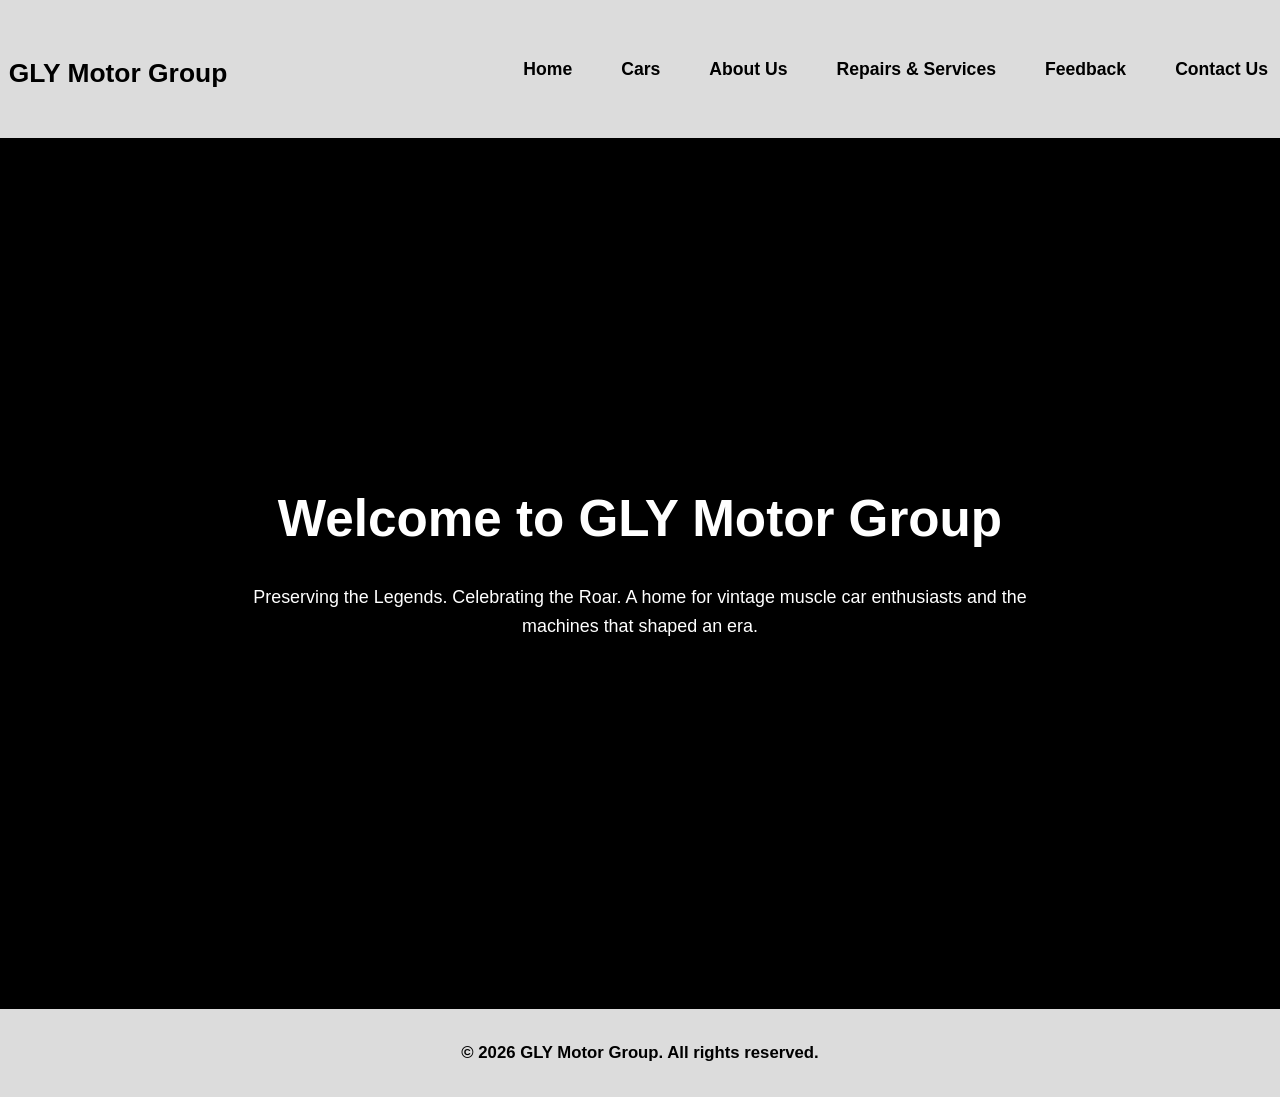
==== commit e60ccd7e: "Refactor hamburger menu functionality and styles for improved usability and aesthetics" ====
--- a/index.html
+++ b/index.html
@@ -41,17 +41,32 @@
     const hamburger = document.querySelector('.hamburger');
     const navLinks = document.querySelectorAll('.navbar a');
     const navMenu = document.querySelector('.navbar ul');
+    const navbar = document.querySelector('.navbar');
 
     // Toggle menu on hamburger click
-    hamburger.addEventListener('click', () => {
-      navMenu.classList.toggle('show');
-    });
+    if (hamburger && navMenu) {
+      hamburger.addEventListener('click', (e) => {
+        e.stopPropagation();
+        navMenu.classList.toggle('show');
+      });
+    }
 
     // Close menu when a navigation link is clicked
     navLinks.forEach(link => {
       link.addEventListener('click', () => {
-        navMenu.classList.remove('show');
+        if (navMenu) {
+          navMenu.classList.remove('show');
+        }
       });
+    });
+
+    // Close menu when clicking outside of navbar or hamburger
+    document.addEventListener('click', (e) => {
+      if (navMenu && navMenu.classList.contains('show')) {
+        if (!navbar.contains(e.target) && !hamburger.contains(e.target)) {
+          navMenu.classList.remove('show');
+        }
+      }
     });
 
     const heroVideo = document.querySelector('.hero-banner-video');
--- a/style.css
+++ b/style.css
@@ -1,8 +1,12 @@
-/* CSS Styles for GLY Motors */
+/* CSS Styles for GLY Motor Group */
 
 /* Global styling */
+html {
+  font-size: clamp(0.88rem, 1vw + 0.3rem, 1.2rem); /* Scale base font smoothly from small to large screens */
+}
 body {
   font-family: Arial, sans-serif; /* Use a clean and modern font for better readability */
+  font-size: 1rem; /* Use the responsive root font size */
   margin: 0; /* Remove default margin for better layout control */
   padding: 0;  /* Remove default padding for better layout control */
   width: 100%; /* Set the width of the body to 100% of the viewport for better layout control */
@@ -13,6 +17,35 @@
   overflow-x: hidden; /* Hide horizontal overflow for better aesthetics */
 }
 
+img {
+  width: 100%;
+  max-width: 100%;
+  height: auto;
+  display: block;
+}
+
+h1 {
+  font-size: clamp(2rem, 2.8vw, 4rem);
+}
+
+h2 {
+  font-size: clamp(1.5rem, 2.4vw, 3rem);
+}
+
+h3 {
+  font-size: clamp(1.25rem, 2vw, 2rem);
+}
+
+p,
+label,
+.feedbackForm input,
+.feedbackForm textarea,
+.feedbackForm select,
+.service-list li,
+.car-card p {
+  font-size: clamp(0.95rem, 1vw + 0.15rem, 1.15rem);
+}
+
 /* header styling */
 header {
   background:  #DCDCDC; /* Light gray background for the header */
@@ -21,10 +54,11 @@
   justify-content: space-between; /* Space out the content in the header for better layout */
   flex-wrap: wrap; /* Allow the content to wrap if it exceeds the width of the header */
   align-items: center; /* Vertically center the content */
-  padding: 1rem 2rem; /* Add padding for better spacing */
+  padding: 1rem 3rem; /* Add wider side padding so header items don't sit too close to screen edges */
   width: 100%; /* Set the width of the header to 100% of the viewport for better layout control */
   max-width: 100%; /* Ensure the header does not exceed the width of the viewport for better layout control */
   position: relative; /* Position relative for absolute positioning of navbar */
+  z-index: 1000; /* Ensure header stays above all page content */
 }
 
 /* logo styling */
@@ -46,7 +80,7 @@
   list-style: none; /* Remove default list styling for better aesthetics */
   padding: 0; /* Remove default padding for better aesthetics */
   display: flex; /* Use flexbox for horizontal layout of navigation items */
-  gap: 20px; /* Add gap between navigation items for better spacing */
+  gap: 14px; /* Slightly reduce space between navigation items */
 }
 
 /* navbar a styling */
@@ -55,7 +89,7 @@
   text-decoration: none; /* Remove underline for better aesthetics */
   font-weight: bold; /* Make the text bold for better readability */
   transition: transform 0.3s ease; /* Smooth transition for hover effect */
-  padding: 10px; /* Add padding for better spacing */
+  padding: 8px; /* Reduce horizontal spacing between navbar links */
 }
 
 /* navbar a hover styling */
@@ -97,6 +131,8 @@
   align-content: center; /* Center content for better layout */
   justify-content: center; /* Center content horizontally for better layout */
   justify-items: center; /* Center items for better layout */
+  position: relative; /* Ensure sections are positioned for z-index stacking */
+  z-index: 0; /* Keep sections below header and menu */
 }
 
 /* footer styling */
@@ -138,64 +174,64 @@
 
 /* Adding a fullscreen hero banner section */
 .hero {
-  position: relative;
-  width: 100%;
-  min-height: 85vh;
-  display: flex;
-  flex-direction: column;
-  justify-content: center;
-  align-items: center;
-  padding: 0;
-  overflow: hidden;
-  color: #ffffff;
-  background: #000000;
+  position: relative; /* Keep hero positioned relative to its container */
+  width: 100%; /* Stretch hero to the full page width */
+  min-height: 85vh; /* Make hero cover most of the viewport vertically */
+  display: flex; /* Use flex layout for hero content */
+  flex-direction: column; /* Stack content vertically */
+  justify-content: center; /* Center content vertically */
+  align-items: center; /* Center content horizontally */
+  padding: 0; /* Remove default padding inside the hero */
+  overflow: hidden; /* Hide any overflowing content */
+  color: #ffffff; /* Use white text over the hero background */
+  background: #000000; /* Use black as the hero background */
 }
 
 .banner-video {
-  position: absolute;
-  inset: 0;
-  width: 100%;
-  height: 100%;
-  overflow: hidden;
-  z-index: 0;
+  position: absolute; /* Position the video behind the text */
+  inset: 0; /* Fill the whole hero container */
+  width: 100%; /* Make the banner full width */
+  height: 100%; /* Make the banner full height */
+  overflow: hidden; /* Hide any video overflow */
+  z-index: 0; /* Place the banner below other hero content */
 }
 
 .banner-video video {
-  width: 100%;
-  height: 100%;
-  object-fit: cover;
-  display: block;
+  width: 100%; /* Let the video fill the container width */
+  height: 100%; /* Let the video fill the container height */
+  object-fit: cover; /* Crop the video cleanly to fill the area */
+  display: block; /* Remove inline gap under the video */
 }
 
 .hero h3,
 .hero p {
-  position: relative;
-  z-index: 1;
-  text-align: center;
-  padding: 0 1rem;
+  position: relative; /* Keep text layered normally */
+  z-index: 1; /* Put text above the background video */
+  text-align: center; /* Center align hero text */
+  padding: 0 1rem; /* Add horizontal padding for small screens */
 }
 
 .hero h3 {
-  margin-top: 0;
-  margin-bottom: 1rem;
-  font-size: clamp(2rem, 4vw, 3.5rem);
+  margin-top: 0; /* Remove extra top space from the heading */
+  margin-bottom: 1rem; /* Add space below the heading */
+  font-size: clamp(2rem, 4vw, 3.5rem); /* Scale heading size by screen width */
 }
 
 .hero p {
-  max-width: 780px;
-  line-height: 1.6;
-  font-size: clamp(1rem, 1.4vw, 1.25rem);
+  max-width: 780px; /* Keep paragraph width easy to read */
+  line-height: 1.6; /* Space lines for readability */
+  font-size: clamp(1rem, 1.4vw, 1.25rem); /* Scale paragraph text by viewport size */
 }
 
 @media (max-width: 768px) {
   .hero {
-    min-height: 70vh;
+    min-height: 70vh; /* Reduce hero height on tablets */
   }
 }
 
 @media (max-width: 480px) {
   .hero {
-    min-height: 60vh;
+    min-height: 60vh; /* Reduce hero height on small phones */
   }
 }
 
@@ -220,1112 +256,1140 @@
   display: flex; /* Use flexbox for layout */
   flex-direction: row; /* Arrange the items in a row for better layout */
   flex-wrap: wrap; /* Allow the items to wrap to the next line if they exceed the width of the container */
-  justify-content: left; /* Align the items to the left for better layout */
+  justify-content: center; /* Align the items to the center for better layout */
   gap: 20px; /* Add gap between the items for better spacing */
-  margin: 2rem; /* Add margin for better spacing and center the container */
+  margin: 2rem auto; /* Add margin and center the container horizontally */
   padding: 2rem; /* Add padding for better spacing */
   border: 1px solid #000000; /* Add a border to the my-cars-container for better visibility */
-  border-radius: 5px; /* Add border radius to curve the edges for better aesthetics */
+  border-radius: 10px; /* Make the container visually rounded */
   background-color: #ffffff; /* Set a white background color for better visibility of the car details */
-  width: 95%; /* Set the width of the my-cars-container to 95% of its parent container for better layout control */
+  width: 90%; /* Set the width of the my-cars-container to 90% of its parent container */
 }
 .my-cars-container h2 {
   margin: 0; /* Remove default margin for better layout control */
   font-size: 1.5rem; /* Set a specific font size for the heading for better readability */
   color: #000000; /* Set text color to black for better visibility */
-  text-align: left; /* Align text to the left for better readability */
-}
-
+  text-align: center; /* Align text to the center for better visual appeal */
+}
+
+/* Repair section styling */
+.repair-intro {
+  max-width: 860px; /* Keep the intro paragraph width readable */
+  margin: 0 auto 2rem; /* Center the paragraph and add bottom spacing */
+  text-align: justify; /* Justify the text for neat edges */
+  text-justify: inter-word; /* Use word spacing for justified text */
+  line-height: 1.75; /* Add line spacing for readability */
+}
+
+.service-list {
+  max-width: 940px; /* Limit the service list width for readability */
+  margin: 0 auto 2rem; /* Center the list block and add bottom space */
+  padding: 1.5rem; /* Add padding inside the service list */
+  background: rgba(255, 255, 255, 0.92); /* Use a faint white background */
+  border: 1px solid #d6d6d6; /* Add a light border around the list */
+  border-radius: 16px; /* Round the edges of the service list box */
+  box-shadow: 0 10px 30px rgba(0, 0, 0, 0.08); /* Add a soft shadow behind the list */
+}
+
+.service-list ul {
+  list-style: none; /* Remove default list bullets */
+  padding: 0; /* Remove default padding from the list */
+  margin: 0; /* Remove default margin from the list */
+  display: grid; /* Use grid layout for service items */
+  grid-template-columns: repeat(auto-fit, minmax(220px, 1fr)); /* Create responsive columns */
+  gap: 1rem; /* Add spacing between list items */
+}
+
+.service-list li {
+  background: #f8f8f8; /* Use a light background for each item */
+  padding: 1rem 1.1rem; /* Add internal padding to each item */
+  border-radius: 12px; /* Round the corners of list items */
+  border: 1px solid #e5e5e5; /* Add a subtle border around each item */
+  line-height: 1.65; /* Space lines inside list items */
+  font-weight: 500; /* Use a medium font weight for readability */
+  color: #222222; /* Use dark text for contrast */
+}
+
+.service-list li::before {
+  content: "•"; /* Add a custom bullet marker */
+  color: #d29f4b; /* Make the bullet a warm gold color */
+  display: inline-block; /* Keep the bullet aligned with text */
+  width: 1.2em; /* Reserve space for the bullet marker */
+  margin-left: -1.2em; /* Pull the bullet into the left margin */
+}
 
 /* Hamburger menu styles */
 .hamburger {
-  display: none;
-  background: none;
-  border: none;
-  font-size: 1.5rem;
-  cursor: pointer;
-  color: #000000;
-  padding: 0.5rem 1.5rem 0.5rem 0.5rem;
-  z-index: 1001;
-  transition: all 0.3s ease;
-  margin-left: auto;
+  display: none; /* Hide the hamburger on larger screens */
+  background: #B0C4DE; /* Light steel blue button */
+  border: none; /* Remove default button border */
+  border-radius: 12px; /* Round the edges for a polished look */
+  font-size: 1.5rem; /* Make the hamburger icon easy to tap */
+  cursor: pointer; /* Show pointer cursor when hovering */
+  color: #000000; /* Use black icon color for contrast */
+  padding: 0.6rem 1rem; /* Add balanced space around the button */
+  z-index: 1001; /* Keep the button above other elements */
+  position: relative; /* Keep the button in normal flow with stacking context */
+  transition: transform 0.2s ease, background 0.2s ease, color 0.2s ease; /* Animate hover changes smoothly */
+  margin-left: auto; /* Push the button to the right in the header */
+  box-shadow: 0 4px 12px rgba(176, 196, 222, 0.3); /* Add subtle depth with light steel blue shadow */
 }
 
 .hamburger:hover {
-  transform: scale(1.1);
-  color: #faebd7;
+  transform: scale(1.05); /* Slightly enlarge the button on hover */
+  background: #8FA3C4; /* Darker light steel blue on hover */
+  color: #000000; /* Keep icon color black on hover */
 }
 
 /* Default desktop styles - hamburger hidden */
 .navbar {
-  position: static;
-  width: auto;
+  position: static; /* Keep the navbar in the normal page flow */
+  width: auto; /* Allow the navbar to size naturally */
 }
 
 .navbar ul {
-  display: flex;
-  flex-direction: row;
-  position: static;
-  background: transparent;
-  padding: 0;
-  margin: 0;
-  box-shadow: none;
-  width: auto;
+  display: flex; /* Arrange navbar items horizontally */
+  flex-direction: row; /* Keep the list items in a row */
+  position: static; /* Use normal positioning for the menu */
+  background: transparent; /* Make the nav background transparent */
+  padding: 0; /* Remove default list padding */
+  margin: 0; /* Remove default list margin */
+  box-shadow: none; /* Remove any box shadow */
+  width: auto; /* Allow natural width for the menu list */
 }
 
 .navbar li {
-  width: auto;
-  text-align: left;
+  width: auto; /* Use natural width for menu items */
+  text-align: left; /* Align text to the left for desktop nav */
 }
 
 .navbar a {
-  display: inline-block;
-  padding: 10px;
-  border: none;
+  display: inline-block; /* Let the links be padded inline elements */
+  padding: 10px; /* Add spacing around each navbar link */
+  border: none; /* Remove default link border */
 }
 
 /* Mobile and Tablet styles */
 @media (max-width: 768px) {
   .hamburger {
-    display: block;
-    order: 2;
+    display: block; /* Show the hamburger on smaller screens */
+    order: 2; /* Move hamburger next to logo in the header */
   }
 
   header {
-    position: relative;
+    position: relative; /* Keep header positioned normally for mobile */
   }
 
   nav {
-    margin-left: 0;
-    width: 100%;
-    order: 3;
+    margin-left: 0; /* Reset left margin for mobile nav */
+    width: 100%; /* Let nav take full width */
+    order: 3; /* Place nav after the hamburger button */
   }
 
   .navbar {
-    position: absolute;
-    width: 100%;
-    top: 100%;
-    left: 0;
+    position: absolute; /* Overlay the mobile menu on top of content */
+    width: 100%; /* Make mobile nav full width */
+    top: 100%; /* Position below the header */
+    left: 0; /* Align to the left edge */
+    z-index: 1100; /* Keep mobile nav above page content */
   }
 
   .navbar ul {
-    display: none;
-    flex-direction: column;
-    width: 100%;
-    background: #DCDCDC;
-    padding: 0;
-    margin: 0;
-    box-shadow: 0 4px 8px rgba(0, 0, 0, 0.15);
-    border-bottom: 2px solid #bbb;
+    display: none; /* Hide the menu until opened */
+    flex-direction: column; /* Stack menu items vertically */
+    width: 100%; /* Make the menu full width */
+    background: #DCDCDC; /* Use a light background for mobile menu */
+    padding: 0; /* Remove list padding */
+    margin: 0; /* Remove list margin */
+    box-shadow: 0 4px 8px rgba(0, 0, 0, 0.15); /* Add subtle shadow behind menu */
+    border-bottom: 2px solid #bbb; /* Add a border at the bottom */
+    z-index: 1100; /* Keep menu above other items */
   }
 
   .navbar ul.show {
-    display: flex;
+    display: flex; /* Show the menu when toggled open */
   }
 
   .navbar li {
-    width: 100%;
-    text-align: center;
-    border-bottom: 1px solid #bbb;
+    width: 100%; /* Make each menu item fill the width */
+    text-align: right; /* Right-align menu text on mobile */
+    border-bottom: 1px solid #bbb; /* Separate items with lines */
   }
 
   .navbar li:last-child {
-    border-bottom: none;
+    border-bottom: none; /* Remove divider under the last item */
   }
 
   .navbar a {
-    display: block;
-    padding: 1rem 1.5rem;
-    border: none;
-    width: 100%;
-    box-sizing: border-box;
-    transition: background-color 0.3s ease;
+    display: block; /* Make links fill their container */
+    padding: 1rem 1.5rem; /* Add comfortable touch area */
+    border: none; /* Remove link border */
+    width: 100%; /* Make links full width */
+    box-sizing: border-box; /* Include padding in width calculation */
+    transition: background-color 0.3s ease; /* Smooth hover background changes */
+    text-align: right; /* Right-align the link text */
   }
 
   .navbar a:hover {
-    background-color: #f0f0f0;
-    color: #faebd7;
+    background-color: #f0f0f0; /* Light hover background color */
+    color: #faebd7; /* Change link color on hover */
   }
 }
 
 /* Extra Small Devices - Enhanced mobile experience */
 @media (max-width: 480px) {
   .hamburger {
-    font-size: 1.3rem;
-    padding: 0.4rem;
+    font-size: 1.3rem; /* Use a smaller icon on very small screens */
+    padding: 0.4rem; /* Reduce padding around the icon */
   }
 
   .navbar ul {
-    max-height: 80vh;
-    overflow-y: auto;
+    max-height: 80vh; /* Limit mobile menu height */
+    overflow-y: auto; /* Allow scrolling when the menu is tall */
   }
 
   .navbar a {
-    padding: 0.8rem 1rem;
-    font-size: 0.95rem;
+    padding: 0.8rem 1rem; /* Use smaller link padding on tiny screens */
+    font-size: 0.95rem; /* Slightly reduce link text size */
   }
 }
 
 /* Small Tablets */
 @media (min-width: 481px) and (max-width: 768px) {
   .hamburger {
-    font-size: 1.4rem;
+    font-size: 1.4rem; /* Slightly larger icon on tablets */
   }
 
   .navbar a {
-    padding: 0.9rem 1.2rem;
+    padding: 0.9rem 1.2rem; /* Use medium padding for tablet links */
   }
 }
 
 /* Desktop and larger - hamburger hidden */
 @media (min-width: 769px) {
   .hamburger {
-    display: none !important;
+    display: none !important; /* Always hide the hamburger on desktop */
   }
 
   .navbar {
-    position: static;
-    width: auto;
+    position: static; /* Keep desktop nav in normal flow */
+    width: auto; /* Use natural width for desktop nav */
   }
 
   .navbar ul {
-    display: flex;
-    flex-direction: row;
-    position: static;
-    background: transparent;
-    padding: 0;
-    margin: 0;
-    box-shadow: none;
-    width: auto;
+    display: flex; /* Show nav items horizontally */
+    flex-direction: row; /* Keep desktop menu in a row */
+    position: static; /* Use normal positioning */
+    background: transparent; /* Remove mobile background */
+    padding: 0; /* Remove padding */
+    margin: 0; /* Remove margin */
+    box-shadow: none; /* Remove mobile shadow */
+    width: auto; /* Use natural width */
   }
 
   .navbar li {
-    width: auto;
-    text-align: left;
-    border: none;
+    width: auto; /* Use natural width for desktop items */
+    text-align: left; /* Left-align desktop menu text */
+    border: none; /* Remove mobile separators on desktop */
   }
 
   .navbar a {
-    display: inline-block;
-    padding: 10px;
+    display: inline-block; /* Keep links inline with padding */
+    padding: 10px; /* Use default desktop padding */
   }
 
   .navbar a:hover {
-    background-color: transparent;
+    background-color: transparent; /* Keep hover background clear on desktop */
   }
 }
 .car-container {
   display: flex; /* Use flexbox for layout */
   flex-wrap: wrap; /* Allow the items to wrap to the next line if they exceed the width of the container */
-  justify-content: space-between;
+  justify-content: space-between; /* Spread cards evenly across the row */
   gap: 20px; /* Add gap between the items for better spacing */
-  margin: 2rem;
-  width: calc(100% - 4rem);
-  max-width: 1200px;
-  border: 1px solid #000000;
-  border-radius: 5px;
-  padding: 1rem;
-  background-color: #f0f0f0;
+  margin: 2rem auto; /* Add outer space and center the container horizontally */
+  width: 90%; /* Make the car container span 90% of the viewport/parent width */
+  max-width: 1400px; /* Keep a sensible cap on extremely large screens */
+  border: 1px solid #000000; /* Add a border to the car container */
+  border-radius: 5px; /* Round the container corners */
+  padding: 1rem; /* Add inner padding inside the container */
+  background-color: #f0f0f0; /* Use a light gray background for contrast */
 }
 
 /* Styling for the car card in the car container */
 .car-card {
   display: flex; /* Use flexbox for layout */
   flex-direction: column; /* Arrange the items in a column for better layout */
-  justify-content: space-between; /* Center the items horizontally with even spacing */
-  align-items: center; /* Center the items vertically for better layout */
-  flex: 0 1 calc(33.333% - 26px); /* Three cards per row with spacing */
-  min-width: 260px;
-  max-width: 32%;
+  justify-content: space-between; /* Space items evenly top to bottom */
+  align-items: center; /* Center the items horizontally inside the card */
+  flex: 0 1 calc(33.333% - 26px); /* Allow three cards per row with spacing */
+  min-width: 260px; /* Keep cards a minimum readable width */
+  max-width: 32%; /* Limit the card width for good proportions */
   padding: 1rem; /* Add padding for better spacing */
-  border: 1px solid #000000; /* Add a border to each car card for better visibility */
-  border-radius: 5px; /* Add border radius to curve the edges for better aesthetics */
-  background-color: #ffffff; /* Set a white background color for better visibility of the car details */
-  box-shadow: 0 2px 5px rgba(0, 0, 0, 0.1); /* Add a subtle shadow for better aesthetics */
-  overflow: hidden; /* Hide any overflow content for better aesthetics */
-  text-align: center; /* Center the text for better aesthetics */
-  transition: transform 0.3s ease; /* Smooth transition for hover effect on the car card */
+  border: 1px solid #000000; /* Add a border to each car card */
+  border-radius: 5px; /* Round the card corners */
+  background-color: #ffffff; /* Use a white background for the card */
+  box-shadow: 0 2px 5px rgba(0, 0, 0, 0.1); /* Add a subtle shadow for depth */
+  overflow: hidden; /* Hide any overflow inside the card */
+  text-align: center; /* Center the text inside the card */
+  transition: transform 0.3s ease; /* Smooth hover transform for cards */
   height: auto; /* Allow height to adjust based on content */
-  box-sizing: border-box; /* Ensure padding and border are included in the total width and height for better layout control */
+  box-sizing: border-box; /* Include padding and border in the card width */
 }
 /* Hover effect for the car card */
 .car-card:hover {
-  transform: translateY(-5px); /* Move the car card up on hover for better interactivity */
-  box-shadow: 0 4px 10px rgba(0, 0, 0, 0.2); /* Add a stronger shadow on hover for better interactivity */
-  transition: transform 0.3s ease; /* Smooth transition for hover effect on the car card */
+  transform: translateY(-5px); /* Lift the card slightly on hover */
+  box-shadow: 0 4px 10px rgba(0, 0, 0, 0.2); /* Add a stronger shadow on hover */ 
 }
 
 /* Styling for the car image in the car card */
 .car-card img {
-  width: 100%; /* Set the width of the car image to 100% of its container for better layout control */
-  max-width: 300px; /* Set a maximum width for the car image to prevent it from becoming too large */
-  display: block; /* Ensure the car image is treated as a block element for better layout control */
-  height: 220px; /* Set a fixed height for the car image for better layout control */
-  object-fit: contain; /* Ensure the car image maintains its aspect ratio and fits within the specified dimensions for better aesthetics */
-  border-radius: 5px; /* Add border radius to curve the edges of the car image for better aesthetics */
-  transition: transform 0.3s ease; /* Smooth transition for the hover effect on the car image */
-  background-color: #ffffff; /* Set a white background color for the car image for better visibility */
+  width: 100%; /* Make the image fill the card width */
+  max-width: clamp(260px, 24vw, 420px); /* Scale image size efficiently on larger screens */
+  display: block; /* Remove inline spacing under the image */
+  aspect-ratio: 4 / 3; /* Keep consistent card image proportions */
+  object-fit: cover; /* Fill the image frame while preserving aspect ratio */
+  border-radius: 5px; /* Round the image corners */
+  transition: transform 0.3s ease; /* Smooth the hover transform */
+  background-color: #ffffff; /* Use a white background behind the image */
 }
 
 /* Hover effect for the car image in the car card */
 .car-card img:hover {
-  transform: scale(1.05); /* Scale up the car image on hover for better interactivity */
-  transition: transform 0.3s ease; /* Smooth transition for the hover effect on the car image */
-  box-shadow: inset 0 0 10px rgba(0, 0, 0, 0.5); /* Add an inset shadow on hover for better interactivity */
+  transform: scale(1.05); /* Slightly enlarge the image on hover */
+  transition: transform 0.3s ease; /* Smooth the hover effect */
+  box-shadow: inset 0 0 10px rgba(0, 0, 0, 0.5); /* Add a subtle inset shadow on hover */
 }
 
 /* Styling for the car name in the car card */
 .car-card h3 {
-  margin: 0; /* Remove default margin for better layout control */
-  font-size: 1.2rem; /* Set a specific font size for the car name for better readability */
-  color: #000000; /* Set text color to black for better visibility */
+  margin: 0; /* Remove default heading margin */
+  font-size: clamp(1.15rem, 1.3vw, 1.6rem); /* Scale car title size with screen width */
+  color: #000000; /* Use black text for readability */
 }
 
 /* Styling for the car details in the car card */
 .car-card p {
-  margin: 0; /* Remove default margin for better layout control */
-  font-size: 1rem; /* Set a specific font size for the car details for better readability */
-  color: #000000; /* Set text color to black for better visibility */
+  margin: 0; /* Remove default paragraph margin */
+  font-size: clamp(0.95rem, 1vw + 0.1rem, 1.1rem); /* Scale detail text with screen width */
+  color: #000000; /* Keep the detail text black */
 }
 
 /* Styling for the price in the car card */
 .price {
-  font-weight: bold; /* Make the price text bold for better visibility */
-  color: #000000; /* Set price text color to black for better visibility */
+  font-weight: bold; /* Emphasize the price */
+  color: #000000; /* Use strong black contrast */
 }
 
 /* Styling for the button in the car card */
 .buy-now {
-  display: inline-block; /* Ensure the button is treated as an inline block for better layout control */
-  padding: 0.5rem 1rem; /* Add padding for better spacing */
-  background-color: #007bff; /* Set a blue background color for the button for better visibility */
-  color: #ffffff; /* Set text color to white for better visibility on the button */
-  text-decoration: none; /* Remove underline from the button text for better aesthetics */
-  border-radius: 5px; /* Add border radius to curve the edges of the button for better aesthetics */
-  transition: background-color 0.3s ease; /* Smooth transition for hover effect on the button */
+  display: inline-block; /* Let the button size to its content */
+  padding: 0.5rem 1rem; /* Add padding inside the button */
+  background-color: #007bff; /* Use blue for the button background */
+  color: #ffffff; /* Use white for button text */
+  text-decoration: none; /* Remove underline from the button */
+  border-radius: 5px; /* Round the button corners */
+  transition: background-color 0.3s ease; /* Animate the button hover state */
 }
 
 /* Hover effect for the button */
 .buy-now:hover {
-  background-color: #0056b3; /* Change background color on hover for better interactivity */
-  transition: 0.3s ease; /* Smooth transition for hover effect on the button */
-  box-shadow: 0 2px 10px rgba(0, 0, 0, 0.2); /* Add a shadow on hover for better interactivity */
+  background-color: #0056b3; /* Darken the button on hover */
+  transition: 0.3s ease; /* Keep the hover animation smooth */
+  box-shadow: 0 2px 10px rgba(0, 0, 0, 0.2); /* Add shadow on hover */
 }
 
 /* Styling for the about section */
 .about {
-  display: flex; /* Use flexbox for layout */
-  flex-direction: row; /* Arrange the items in a row for better layout */
-  flex-wrap: wrap; /* Allow the items to wrap to the next line if they exceed the width of the container */
-  justify-content: center; /* Center the items horizontally for better layout */
-  align-items: center; /* Center the items vertically for better layout */
-  gap: 20px; /* Add gap between the items for better spacing */
-  padding: 2rem; /* Add padding for better spacing */
-  border: 1px solid #000000; /* Add a border to the about section for better visibility */
-  border-radius: 5px; /* Add border radius to curve the edges for better aesthetics */
+  display: flex; /* Use flex layout for the about section */
+  flex-direction: row; /* Place items side by side */
+  flex-wrap: wrap; /* Wrap items on smaller screens */
+  justify-content: center; /* Center items horizontally */
+  align-items: center; /* Center items vertically */
+  gap: 20px; /* Add spacing between items */
+  padding: 2rem; /* Add padding around the section */
+  border: 1px solid #000000; /* Add a border around the section */
+  border-radius: 5px; /* Round the section corners */
 }
  
 .about-info {
-  display: flex; /* Use flexbox for layout */
-  flex-direction: row; /* Arrange the items in a row for better layout */
-  flex-wrap: wrap; /* Allow the items to wrap to the next line if they exceed the width of the container */
-  justify-content: space-between; /* Space items horizontally on large screens */
-  align-items: center; /* Center the items vertically for better layout */
-  gap: 2rem; /* Add gap between the items for better spacing */
-  padding: 2rem; /* Add padding for better spacing */
-  border: 1px solid #000000; /* Add a border to the about-info section for better visibility */
-  border-radius: 5px; /* Add border radius to curve the edges for better aesthetics */
-  width: 100%;
-  max-width: 1200px;
+  display: flex; /* Use flex layout for the about info container */
+  flex-direction: row; /* Place items side by side */
+  flex-wrap: wrap; /* Wrap items on smaller screens */
+  justify-content: space-between; /* Space items apart horizontally */
+  align-items: center; /* Center items vertically */
+  gap: 2rem; /* Add spacing between items */
+  padding: 2rem; /* Add padding around the info section */
+  border: 1px solid #000000; /* Add a border around the info section */
+  border-radius: 5px; /* Round the section corners */
+  width: 100%; /* Let the info section fill its parent */
+  max-width: 1200px; /* Limit width on large screens */
+  background-color: #DCDCDC; /* Match the header background color */
 }
 
 .about-image,
 .about-content {
-  flex: 1 1 45%;
-  min-width: 280px;
+  flex: 1 1 45%; /* Allow both columns to share space evenly */
+  min-width: 280px; /* Keep each column at a readable minimum width */
 }
 
 .about-image img {
-  width: 100%;
-  height: auto;
-  display: block;
-  border-radius: 5px;
+  width: 100%; /* Let the image fill its container width */
+  max-width: clamp(280px, 30vw, 560px); /* Scale the about image size across screen sizes */
+  height: auto; /* Preserve the image's aspect ratio */
+  display: block; /* Remove extra inline spacing below the image */
+  border-radius: 5px; /* Round the image corners */
 }
 
 .about-content {
-  display: flex;
-  flex-direction: column;
-  justify-content: center;
+  display: flex; /* Use flex layout inside the about content */
+  flex-direction: column; /* Stack the about content vertically */
+  justify-content: center; /* Center content vertically inside the block */
 }
 
 /* Styling for the feedback form */
 .feedback-section {
-  display: flex; /* Use flexbox for layout */
-  flex-direction: column; /* Arrange the items in a column for better layout */
-  gap: 5px; /* Add gap between the form elements for better spacing */
-  padding: 2rem; /* Add padding for better spacing */
-  border: 1px solid #000000; /* Add a border to the feedback form for better visibility */
-  border-radius: 5px; /* Add border radius to curve the edges for better aesthetics */
-  background-color: #f0f8ff; /* Set a light background color for better visibility of the feedback form */
-  width: 600px; /* Set the width of the feedback form to 300 pixels for better layout control */
-  height: 600px; /* Set the height of the feedback form to 200 pixels for better layout control */
-  justify-content: center; /* Center the form elements vertically for better layout */
-  justify-items: center; /* Align the form elements to the left for better layout */
-  position: relative; /* Position the feedback form relative for better layout control */
-  box-shadow: 0 2px 5px rgba(0, 0, 0, 0.1); /* Add a subtle shadow for better aesthetics */
-  color: #000000; /* Set text color to black for better visibility */
+  display: flex; /* Use flex layout for the feedback form */
+  flex-direction: column; /* Stack form fields vertically */
+  gap: 0.75rem; /* Add spacing between fields */
+  padding: clamp(1.5rem, 2vw, 2.5rem); /* Scale padding for different screen sizes */
+  border: 1px solid #000000; /* Add a border around the form */
+  border-radius: 5px; /* Round the form corners */
+  background-color: #f0f8ff; /* Use a pale blue background for the form */
+  width: min(95%, 650px); /* Make form responsive and larger on wide screens */
+  min-height: 500px; /* Keep a comfortable vertical form height */
+  justify-content: center; /* Center form fields vertically */
+  justify-items: center; /* Align child items after justification */
+  position: relative; /* Keep the form positioned normally in the layout */
+  box-shadow: 0 2px 5px rgba(0, 0, 0, 0.1); /* Add a soft shadow behind the form */
+  color: #000000; /* Use black text for readability */
 }
 
 /* Styling for the form elements in the feedback form */
 .feedbackForm {
-  display: flex; /* Use flexbox for layout */
-  flex-direction: column; /* Arrange the items in a column for better layout */
-  gap: 10px; /* Add gap between the form elements for better spacing */
-  width: 100%; /* Set the width of the feedback form to 100% of its container for better layout control */
+  display: flex; /* Use flex layout for form inputs */
+  flex-direction: column; /* Stack inputs vertically */
+  gap: 10px; /* Add spacing between form controls */
+  width: 100%; /* Make the form inputs fill the form width */
 }
 
 /* Styling for the form labels in the feedback form */
 .feedbackForm label {
-  font-weight: bold; /* Make the form labels bold for better visibility */
-  color: #000000; /* Set form label text color to black for better visibility */
-  margin-bottom: 5px; /* Add margin below the form labels for better spacing */
+  font-weight: bold; /* Make labels stand out */
+  color: #000000; /* Use black text for labels */
+  margin-bottom: 5px; /* Add space below each label */
 }
 
 /* Styling for the form inputs in the feedback form */
 .feedbackForm input,
 .feedbackForm textarea,
 .feedbackForm select {
-  padding: 0.5rem; /* Add padding for better spacing */
-  border: 1px solid #ccc; /* Add a border to the form inputs for better visibility */
-  border-radius: 5px; /* Add border radius to curve the edges for better aesthetics */
-  font-size: 1rem; /* Set the font size for better readability */
+  padding: 0.5rem; /* Add space inside each form control */
+  border: 1px solid #ccc; /* Add a light border to inputs */
+  border-radius: 5px; /* Round input corners */
+  font-size: clamp(0.95rem, 1vw + 0.15rem, 1.1rem); /* Use a responsive font size */
 }
 
 .feedbackForm textarea {
-  resize: vertical; /* Allow vertical resizing of the textarea for better user experience */
-  min-height: 100px; /* Set a minimum height for the textarea for better layout control */
+  resize: vertical; /* Allow users to resize the textarea vertically */
+  min-height: 100px; /* Set a minimum height for the textarea */
 }
 
 /* Styling for the submit button in the feedback form */
 .submit-button {
-  display: inline-block; /* Ensure the submit button is treated as an inline block for better layout control */
-  padding: 0.5rem 1rem; /* Add padding for better spacing */
-  background-color: #007bff; /* Set a blue background color for the submit button for better visibility */
-  color: #ffffff; /* Set text color to white for better visibility on the submit button */
-  text-decoration: none; /* Remove underline from the submit button text for better aesthetics */
-  border-radius: 5px; /* Add border radius to curve the edges of the submit button for better aesthetics */
-  transition: background-color 0.3s ease; /* Smooth transition for hover effect on the submit button */
+  display: inline-block; /* Let the button size to its text */
+  padding: 0.5rem 1rem; /* Add padding around the button text */
+  background-color: #007bff; /* Use blue for the submit button */
+  color: #ffffff; /* Use white text on the button */
+  text-decoration: none; /* Remove the default link underline */
+  border-radius: 5px; /* Round the button corners */
+  transition: background-color 0.3s ease; /* Animate hover background changes */
 }
 .submit-button:hover {
-  background-color: #0056b3; /* Change background color on hover for better interactivity */
-  transition: 0.3s ease; /* Smooth transition for hover effect on the submit button */
-  box-shadow: 0 2px 10px rgba(0, 0, 0, 0.2); /* Add a shadow on hover for better interactivity */
+  background-color: #0056b3; /* Darken button color when hovered */
+  transition: 0.3s ease; /* Keep the hover animation smooth */
+  box-shadow: 0 2px 10px rgba(0, 0, 0, 0.2); /* Add a shadow on hover */
 }
 
 /* Responsive styling for smaller screens */
 @media (max-width: 768px) {
   /* Responsive styling for smaller screens */
   .car-container {
-    grid-template-columns: 1fr; /* Stack the car cards in a single column on smaller screens for better layout */
-    flex-direction: column; /* Stack the car cards vertically on smaller screens for better layout */
-    align-items: center; /* Center the car cards on smaller screens for better layout */
+    grid-template-columns: 1fr; /* Use a single column layout for car cards */
+    flex-direction: column; /* Stack car cards vertically */
+    align-items: center; /* Center car cards in the container */
+    width: 90%; /* Ensure mobile container uses 90% width */
   }
 }
 
 /* Extra Small Devices (320px and up) - Mobile Phones */
 @media (min-width: 320px) and (max-width: 480px) {
   header {
-    padding: 0.8rem 1rem;
-    flex-direction: row;
-    flex-wrap: wrap;
+    padding: 0.8rem 1rem; /* Use smaller header padding on mobile */
+    flex-direction: row; /* Keep header content in a row */
+    flex-wrap: wrap; /* Allow header items to wrap to the next line */
   }
 
   .hamburger {
-    display: block;
-    font-size: 1.3rem;
-    padding: 0.4rem 1rem 0.4rem 0.4rem;
-    margin-left: auto;
+    display: block; /* Show the mobile menu button */
+    font-size: 1.3rem; /* Use a small icon size on phones */
+    padding: 0.4rem 1rem 0.4rem 0.4rem; /* Add touch-friendly padding */
+    margin-left: auto; /* Push the button to the right */
   }
 
   .logo a {
-    font-size: 1.2rem;
-    flex: 1;
+    font-size: 1.2rem; /* Use a slightly smaller logo text on mobile */
+    flex: 1; /* Allow the logo to take remaining space */
   }
 
   nav {
-    margin-left: 0;
-    width: 100%;
-    order: 3;
-    position: absolute;
-    top: 100%;
-    left: 0;
+    margin-left: 0; /* Remove left margin on mobile */
+    width: 100%; /* Make nav full width */
+    order: 3; /* Place nav after the hamburger button */
+    position: absolute; /* Position nav over page content */
+    top: 100%; /* Place nav below the header */
+    left: 0; /* Align nav to the left */
   }
 
   .navbar {
-    position: absolute;
-    width: 100%;
-    top: 100%;
-    left: 0;
+    position: absolute; /* Position navbar absolutely on mobile */
+    width: 100%; /* Stretch navbar full width */
+    top: 100%; /* Place navbar below the header */
+    left: 0; /* Align to the left edge */
   }
 
   .navbar ul {
-    display: none;
-    flex-direction: column;
-    width: 100%;
-    background: #DCDCDC;
-    padding: 0;
-    margin: 0;
-    gap: 0;
-    box-shadow: 0 4px 8px rgba(0, 0, 0, 0.15);
-    max-height: 80vh;
-    overflow-y: auto;
+    display: none; /* Hide the menu by default */
+    flex-direction: column; /* Stack menu items vertically */
+    width: 100%; /* Make menu items full width */
+    background: #DCDCDC; /* Use a light gray background */
+    padding: 0; /* Remove list padding */
+    margin: 0; /* Remove list margin */
+    gap: 0; /* Remove gap between list items */
+    box-shadow: 0 4px 8px rgba(0, 0, 0, 0.15); /* Add a soft drop shadow */
+    max-height: 80vh; /* Limit menu height on mobile */
+    overflow-y: auto; /* Allow scrolling if menu is too tall */
   }
 
   .navbar ul.show {
-    display: flex;
+    display: flex; /* Show the mobile menu when active */
   }
 
   .navbar li {
-    width: 100%;
-    text-align: center;
-    border-bottom: 1px solid #bbb;
+    width: 100%; /* Make each nav item full width */
+    text-align: center; /* Center text inside nav items */
+    border-bottom: 1px solid #bbb; /* Separate items with a border */
   }
 
   .navbar li:last-child {
-    border-bottom: none;
+    border-bottom: none; /* Remove bottom border on the last item */
   }
 
   .navbar a {
-    display: block;
-    padding: 0.8rem 1rem;
-    font-size: 0.95rem;
-    border: none;
-    width: 100%;
-    box-sizing: border-box;
+    display: block; /* Make nav links fill their container */
+    padding: 0.8rem 1rem; /* Add mobile-friendly padding */
+    font-size: 0.95rem; /* Use a smaller font size for mobile */
+    border: none; /* Remove default link border */
+    width: 100%; /* Make links full width */
+    box-sizing: border-box; /* Include padding in the link width */
   }
 
   .navbar a:hover {
-    background-color: #f0f0f0;
-    color: #faebd7;
+    background-color: #f0f0f0; /* Light hover background for mobile */
+    color: #faebd7; /* Change text color on hover */
   }
 
   .hero,
   .repair,
-  .cars, 
+  .cars,
   .about,
   .feedback,
   .contact {
-    padding: 1rem 0.8rem;
+    padding: 1rem 0.8rem; /* Use smaller section padding on mobile */
   }
 
   h1, h2 {
-    font-size: 1.3rem;
+    font-size: 1.3rem; /* Reduce heading size for small screens */
   }
 
   p {
-    font-size: 0.9rem;
+    font-size: 0.9rem; /* Reduce paragraph size for easy reading */
   }
 
   .car-card {
-    width: 100%;
-    height: auto;
-    margin: 0.5rem;
+    width: 100%; /* Make car cards full width on mobile */
+    height: auto; /* Let card height grow to fit content */
+    margin: 0.5rem; /* Add vertical spacing around cards */
   }
 
   .car-card img {
-    height: 150px;
+    height: 150px; /* Use a smaller car image height on mobile */
   }
 
   .car-container {
-    width: 95%;
-    margin: 1rem 0.5rem;
-    flex-direction: column;
-    align-items: stretch;
+    width: 90%; /* Keep car container slightly inside the viewport */
+    margin: 1rem auto; /* Center on mobile */
+    flex-direction: column; /* Stack cards vertically */
+    align-items: stretch; /* Let cards fill the container width */
   }
 
   .my-cars-container {
-    width: 90%;
-    margin: 1rem auto;
-    padding: 1rem;
+    width: 90%; /* Use a slightly narrower width for the car container */
+    margin: 1rem auto; /* Center the car container */
+    padding: 1rem; /* Add padding inside the car container */
+    border-radius: 50%;
   }
 
   .feedback-section {
-    width: 90vw;
-    height: auto;
-    padding: 1rem;
+    width: 90vw; /* Make the feedback form nearly full width on mobile */
+    height: auto; /* Let the feedback form height adjust to content */
+    padding: 1rem; /* Use smaller padding on mobile */
   }
 
   .feedbackForm input,
   .feedbackForm textarea,
   .feedbackForm select {
-    width: 100%;
-    padding: 0.4rem;
-    font-size: 0.9rem;
+    width: 100%; /* Make form controls full width */
+    padding: 0.4rem; /* Use smaller padding inside inputs */
+    font-size: 0.9rem; /* Use a comfortable font size on mobile */
   }
 
   .about-info {
-    flex-direction: column;
-    width: 100%;
+    flex-direction: column; /* Stack about info vertically */
+    width: 100%; /* Fill the available width */
   }
 
   .about-image,
   .about-content {
-    flex: 1 1 100%;
-    min-width: auto;
+    flex: 1 1 100%; /* Make each section take full width */
+    min-width: auto; /* Let the columns shrink naturally */
   }
 
   .repair-section {
-    flex-direction: column;
-  }
-
-  .repair-section-img,
-  .repair-section-video {
-    width: 100%;
+    flex-direction: column; /* Stack the repair section vertically */
+    gap: 1rem; /* Add spacing between repair blocks */
   }
 }
 
 /* Small Devices (481px - 768px) - Small Tablets & Large Phones */
 @media (min-width: 481px) and (max-width: 768px) {
   header {
-    padding: 1rem 1.5rem;
-    position: relative;
+    padding: 1rem 1.5rem; /* Use medium padding on small tablets */
+    position: relative; /* Keep header positioned normally */
   }
 
   .hamburger {
-    display: block;
-    font-size: 1.4rem;
-    padding: 0.4rem 1.2rem 0.4rem 0.4rem;
-    margin-left: auto;
+    display: block; /* Show the hamburger on tablets */
+    font-size: 1.4rem; /* Use a slightly larger icon than phones */
+    padding: 0.4rem 1.2rem 0.4rem 0.4rem; /* Add touch-friendly padding */
+    margin-left: auto; /* Push button to the right */
   }
 
   .logo a {
-    font-size: 1.3rem;
+    font-size: 1.3rem; /* Use a larger logo font on tablets */
   }
 
   nav {
-    margin-left: 0;
-    width: 100%;
-    order: 3;
-    position: absolute;
-    top: 100%;
-    left: 0;
+    margin-left: 0; /* Reset nav margin on tablets */
+    width: 100%; /* Let nav span the full width */
+    order: 3; /* Keep nav below the hamburger */
+    position: absolute; /* Overlay nav on page content */
+    top: 100%; /* Place nav just below the header */
+    left: 0; /* Align nav to the left edge */
   }
 
   .navbar {
-    position: absolute;
-    width: 100%;
-    top: 100%;
-    left: 0;
+    position: absolute; /* Position navbar absolutely */
+    width: 100%; /* Let navbar fill the width */
+    top: 100%; /* Place navbar below the header */
+    left: 0; /* Align left */
   }
 
   .navbar ul {
-    display: none;
-    flex-direction: column;
-    width: 100%;
-    background: #DCDCDC;
-    padding: 0;
-    margin: 0;
-    gap: 0;
-    box-shadow: 0 4px 8px rgba(0, 0, 0, 0.15);
+    display: none; /* Hide menu until toggled open */
+    flex-direction: column; /* Stack nav items vertically */
+    width: 100%; /* Make menu full width */
+    background: #DCDCDC; /* Use a light background for the mobile menu */
+    padding: 0; /* Remove default padding */
+    margin: 0; /* Remove default margin */
+    gap: 0; /* Remove gaps between items */
+    box-shadow: 0 4px 8px rgba(0, 0, 0, 0.15); /* Add a subtle shadow */
   }
 
   .navbar ul.show {
-    display: flex;
+    display: flex; /* Show the menu when active */
   }
 
   .navbar li {
-    width: 100%;
-    text-align: center;
-    border-bottom: 1px solid #bbb;
+    width: 100%; /* Make each menu item full width */
+    text-align: center; /* Center text in nav items */
+    border-bottom: 1px solid #bbb; /* Add separators between nav items */
   }
 
   .navbar li:last-child {
-    border-bottom: none;
+    border-bottom: none; /* Remove separator after last item */
   }
 
   .navbar a {
-    display: block;
-    padding: 0.9rem 1.2rem;
-    border: none;
-    width: 100%;
-    box-sizing: border-box;
+    display: block; /* Make links fill the whole item */
+    padding: 0.9rem 1.2rem; /* Add comfortable padding for tablets */
+    border: none; /* Remove default link border */
+    width: 100%; /* Make links full width */
+    box-sizing: border-box; /* Include padding in the link width */
   }
 
   .navbar a:hover {
-    background-color: #f0f0f0;
-    color: #faebd7;
+    background-color: #f0f0f0; /* Light hover background */
+    color: #faebd7; /* Change text color on hover */
   }
 
   .hero,
   .repair,
-  .cars, 
+  .cars,
   .about,
   .feedback,
   .contact {
-    padding: 1.5rem;
+    padding: 1.5rem; /* Use moderate padding on tablets */
   }
 
   h1, h2 {
-    font-size: 1.5rem;
+    font-size: 1.5rem; /* Increase heading size for tablets */
   }
 
   .car-card {
-    width: 45%;
-    height: 350px;
+    width: 45%; /* Use two cards per row on tablets */
+    height: 350px; /* Fix card height for a cleaner grid */
   }
 
   .car-card img {
-    height: 180px;
+    height: 180px; /* Increase image height for tablet cards */
   }
 
   .car-container {
-    width: 95%;
-    justify-content: center;
+    width: 90%; /* Reduce container width slightly */
+    justify-content: center; /* Center cards in the container */
   }
 
   .feedback-section {
-    width: 85vw;
-    height: auto;
-    padding: 1.5rem;
+    width: 85vw; /* Use most of the viewport width */
+    height: auto; /* Let the form height adjust */
+    padding: 1.5rem; /* Use larger form padding */
   }
 
   .feedbackForm input,
   .feedbackForm textarea,
   .feedbackForm select {
-    font-size: 0.95rem;
-    padding: 0.5rem;
+    font-size: 0.95rem; /* Slightly larger input text on tablets */
+    padding: 0.5rem; /* Add padding inside form controls */
   }
 
   .my-cars-container {
-    width: 90%;
+    width: 90%; /* Keep the car container narrow on tablets */
+    border-radius: 50%;
   }
 
   .about-info {
-    flex-direction: row;
-    justify-content: space-around;
+    flex-direction: row; /* Place about items side by side */
+    justify-content: space-around; /* Space about items evenly */
   }
 
   .repair-section {
-    flex-direction: column;
-    gap: 1rem;
-  }
-
-  .repair-section-img,
-  .repair-section-video {
-    width: 100%;
-    max-width: 500px;
+    flex-direction: column; /* Stack repair section on tablets */
+    gap: 1rem; /* Add spacing between repair blocks */
   }
 }
 
 /* Medium Devices (769px - 992px) - Tablets & Small Desktops */
 @media (min-width: 769px) and (max-width: 992px) {
   .hamburger {
-    display: none !important;
+    display: none !important; /* Hide the hamburger menu on medium screens */
   }
 
   .navbar {
-    position: static;
-    width: auto;
+    position: static; /* Keep the navbar in normal page flow */
+    width: auto; /* Let the navbar size naturally */
   }
 
   .navbar ul {
-    display: flex;
-    flex-direction: row;
-    position: static;
-    background: transparent;
-    padding: 0;
-    margin: 0;
-    box-shadow: none;
-    width: auto;
-    gap: 15px;
+    display: flex; /* Arrange menu items horizontally */
+    flex-direction: row; /* Keep the menu in a row */
+    position: static; /* Keep the list in the normal flow */
+    background: transparent; /* Remove the background color */
+    padding: 0; /* Remove default padding */
+    margin: 0; /* Remove default margin */
+    box-shadow: none; /* Remove any shadow */
+    width: auto; /* Use the natural width */
+    gap: 15px; /* Space out menu items */
   }
 
   .navbar li {
-    width: auto;
-    text-align: left;
-    border: none;
+    width: auto; /* Use natural width for nav items */
+    text-align: left; /* Left-align nav text */
+    border: none; /* Remove mobile-style borders */
   }
 
   .navbar a {
-    display: inline-block;
-    padding: 10px;
+    display: inline-block; /* Keep links inline with padding */
+    padding: 10px; /* Add spacing around links */
   }
 
   .navbar a:hover {
-    background-color: transparent;
+    background-color: transparent; /* Keep hover background clear */
   }
 
   header {
-    padding: 1rem 2rem;
+    padding: 1rem 2rem; /* Use moderate header padding */
   }
 
   .hero,
   .repair,
-  .cars, 
+  .cars,
   .about,
   .feedback,
   .contact {
-    padding: 2rem 1.5rem;
+    padding: 2rem 1.5rem; /* Apply balanced section padding */
   }
 
   h1, h2 {
-    font-size: 1.8rem;
+    font-size: 1.8rem; /* Use a larger heading size */
   }
 
   .car-card {
-    width: 48%;
-    height: 380px;
+    width: 48%; /* Allow two cards per row */
+    height: 380px; /* Fix card height for consistency */
   }
 
   .car-card img {
-    height: 200px;
+    height: 200px; /* Use a taller image size */
   }
 
   .car-container {
-    width: 95%;
-    margin: 1.5rem auto;
+    width: 90%; /* Keep the container slightly inset */
+    margin: 1.5rem auto; /* Center the container and add spacing */
   }
 
   .feedback-section {
-    width: 600px;
-    height: auto;
-    padding: 2rem;
+    width: 600px; /* Use a moderate feedback form width */
+    height: auto; /* Allow form height to adjust */
+    padding: 2rem; /* Add comfortable padding */
   }
 
   .feedbackForm input,
   .feedbackForm textarea,
   .feedbackForm select {
-    font-size: 0.95rem;
+    font-size: 0.95rem; /* Use a readable input font size */
   }
 
   .my-cars-container {
-    width: 95%;
+    width: 90%; /* Keep the car container narrow */
+    border-radius: 50%;
   }
 
   .about-info {
-    flex-direction: row;
-    gap: 15px;
+    flex-direction: row; /* Place about sections side by side */
+    gap: 15px; /* Add spacing between columns */
   }
 
   .repair-section {
-    flex-direction: row;
-    gap: 2rem;
-    align-items: center;
-  }
-
-  .repair-section-img,
-  .repair-section-video {
-    width: 45%;
+    flex-direction: row; /* Place repair content side by side */
+    gap: 2rem; /* Add spacing between sections */
+    align-items: center; /* Align repair sections vertically */
   }
 }
 
 /* Large Devices (993px - 1199px) - Desktops */
 @media (min-width: 993px) and (max-width: 1199px) {
   .hamburger {
-    display: none !important;
+    display: none !important; /* Hide the hamburger on desktop */
   }
 
   .navbar {
-    position: static;
-    width: auto;
+    position: static; /* Keep navbar in normal flow */
+    width: auto; /* Use natural width */
   }
 
   .navbar ul {
-    display: flex;
-    flex-direction: row;
-    position: static;
-    background: transparent;
-    padding: 0;
-    margin: 0;
-    box-shadow: none;
-    width: auto;
-    gap: 20px;
+    display: flex; /* Arrange nav items horizontally */
+    flex-direction: row; /* Use row layout */
+    position: static; /* Keep nav list in flow */
+    background: transparent; /* Remove background */
+    padding: 0; /* Remove default padding */
+    margin: 0; /* Remove default margin */
+    box-shadow: none; /* Remove shadow */
+    width: auto; /* Use natural width */
+    gap: 20px; /* Add spacing between nav items */
   }
 
   .navbar li {
-    width: auto;
-    text-align: left;
-    border: none;
+    width: auto; /* Use natural item width */
+    text-align: left; /* Left-align text */
+    border: none; /* Remove borders from nav items */
   }
 
   .navbar a {
-    display: inline-block;
-    padding: 10px;
+    display: inline-block; /* Keep links inline with padding */
+    padding: 10px; /* Use standard desktop padding */
   }
 
   .navbar a:hover {
-    background-color: transparent;
+    background-color: transparent; /* Keep hover background clear */
   }
 
   header {
-    padding: 1rem 2.5rem;
+    padding: 1rem 2.5rem; /* Use larger header padding */
   }
 
   .hero,
   .repair,
-  .cars, 
+  .cars,
   .about,
   .feedback,
   .contact {
-    padding: 2.5rem 2rem;
+    padding: 2.5rem 2rem; /* Use larger section padding */
   }
 
   h1, h2 {
-    font-size: 2rem;
+    font-size: 2rem; /* Use larger headings */
   }
 
   .car-card {
-    width: 30%;
-    height: 400px;
+    width: 30%; /* Place three cards per row */
+    height: 400px; /* Taller cards for desktops */
   }
 
   .car-card img {
-    height: 220px;
+    height: 220px; /* Use a larger image height */
   }
 
   .car-container {
-    width: 95%;
-    justify-content: space-around;
+    width: 90%; /* Keep the container mostly full width */
+    justify-content: space-around; /* Space cards out evenly */
   }
 
   .feedback-section {
-    width: 650px;
-    height: auto;
-    padding: 2rem;
+    width: 650px; /* Use a fixed feedback form width */
+    height: auto; /* Let the form grow naturally */
+    padding: 2rem; /* Add comfortable padding */
   }
 
   .my-cars-container {
-    width: 95%;
+    width: 90%; /* Keep the car container narrow */
+    border-radius: 50%;
   }
 
   .about-info {
-    flex-direction: row;
-    gap: 20px;
+    flex-direction: row; /* Keep about content side by side */
+    gap: 20px; /* Add space between blocks */
   }
 
   .repair-section {
-    flex-direction: row;
-    gap: 2.5rem;
-    align-items: center;
-  }
-
-  .repair-section-img,
-  .repair-section-video {
-    width: 45%;
+    flex-direction: row; /* Keep repair content side by side */
+    gap: 2.5rem; /* Add spacing between columns */
+    align-items: center; /* Align items vertically center */
   }
 }
 
 /* Extra Large Devices (1200px and up) - Large Desktops */
 @media (min-width: 1200px) {
   .hamburger {
-    display: none !important;
+    display: none !important; /* Hide hamburger on large desktops */
   }
 
   .navbar {
-    position: static;
-    width: auto;
+    position: static; /* Keep navbar in normal flow */
+    width: auto; /* Use natural width */
   }
 
   .navbar ul {
-    display: flex;
-    flex-direction: row;
-    position: static;
-    background: transparent;
-    padding: 0;
-    margin: 0;
-    box-shadow: none;
-    width: auto;
-    gap: 25px;
+    display: flex; /* Arrange nav items in a row */
+    flex-direction: row; /* Use a row layout */
+    position: static; /* Keep list in normal flow */
+    background: transparent; /* Remove background */
+    padding: 0; /* Remove default padding */
+    margin: 0; /* Remove default margin */
+    box-shadow: none; /* Remove shadow */
+    width: auto; /* Use natural width */
+    gap: 25px; /* Add wider spacing between items */
   }
 
   .navbar li {
-    width: auto;
-    text-align: left;
-    border: none;
+    width: auto; /* Use natural item width */
+    text-align: left; /* Left-align text */
+    border: none; /* Remove item borders */
   }
 
   .navbar a {
-    display: inline-block;
-    padding: 12px;
-    font-size: 1rem;
+    display: inline-block; /* Keep links inline */
+    padding: 12px; /* Use larger desktop padding */
+    font-size: 1rem; /* Use standard font size */
   }
 
   .navbar a:hover {
-    background-color: transparent;
+    background-color: transparent; /* Keep hover background clear */
   }
 
   header {
-    padding: 1.2rem 3rem;
+    padding: 1.2rem 3rem; /* Use generous header padding */
   }
 
   .hero,
   .repair,
-  .cars, 
+  .cars,
   .about,
   .feedback,
   .contact {
-    padding: 3rem 2.5rem;
+    padding: 3rem 2.5rem; /* Use spacious section padding */
   }
 
   h1, h2 {
-    font-size: 2.2rem;
+    font-size: 2.2rem; /* Use larger headings for wide screens */
   }
 
   .car-card {
-    width: 32%;
-    height: 420px;
+    width: 32%; /* Use three cards per row */
+    height: 420px; /* Use taller cards */
   }
 
   .car-card img {
-    height: 230px;
+    height: 230px; /* Use taller images */
   }
 
   .car-container {
-    width: 98%;
-    justify-content: space-between;
-    gap: 20px;
+    width: 90%; /* Use 90% width */
+    justify-content: space-between; /* Space cards evenly */
+    gap: 20px; /* Keep card gaps consistent */
   }
 
   .feedback-section {
-    width: 700px;
-    height: auto;
-    padding: 2.5rem;
+    width: 700px; /* Use a larger form width */
+    height: auto; /* Let the form height adjust */
+    padding: 2.5rem; /* Use generous form padding */
   }
 
   .my-cars-container {
-    width: 95%;
+    width: 90%; /* Keep the container narrow */
+    border-radius: 50%;
   }
 
   .about-info {
-    flex-direction: row;
-    gap: 30px;
+    flex-direction: row; /* Keep columns side by side */
+    gap: 30px; /* Add more spacing between sections */
   }
 
   .repair-section {
-    flex-direction: row;
-    gap: 3rem;
-    align-items: center;
-  }
-
-  .repair-section-img,
-  .repair-section-video {
-    width: 45%;
-    max-width: 600px;
+    flex-direction: row; /* Keep repair content side by side */
+    gap: 3rem; /* Use wider gaps between sections */
+    align-items: center; /* Align items vertically */
   }
 }
 
 /* Ultra Large Devices (1400px and up) - 4K & Large Monitors */
 @media (min-width: 1400px) {
   .hamburger {
-    display: none !important;
+    display: none !important; /* Hide hamburger on ultra-wide screens */
   }
 
   .navbar {
-    position: static;
-    width: auto;
+    position: static; /* Keep navbar in normal flow */
+    width: auto; /* Use natural width */
   }
 
   .navbar ul {
-    display: flex;
-    flex-direction: row;
-    position: static;
-    background: transparent;
-    padding: 0;
-    margin: 0;
-    box-shadow: none;
-    width: auto;
-    gap: 30px;
+    display: flex; /* Arrange nav items in a row */
+    flex-direction: row; /* Use a row layout */
+    position: static; /* Keep list in flow */
+    background: transparent; /* Keep background transparent */
+    padding: 0; /* Remove padding */
+    margin: 0; /* Remove margin */
+    box-shadow: none; /* Remove shadow */
+    width: auto; /* Use natural width */
+    gap: 30px; /* Use wide spacing between links */
   }
 
   .navbar li {
-    width: auto;
-    text-align: left;
-    border: none;
+    width: auto; /* Use natural width */
+    text-align: left; /* Left-align text */
+    border: none; /* Remove any borders */
   }
 
   .navbar a {
-    display: inline-block;
-    padding: 15px;
-    font-size: 1.05rem;
+    display: inline-block; /* Keep links inline */
+    padding: 15px; /* Use large padding for wide screens */
+    font-size: 1.05rem; /* Slightly larger link text */
   }
 
   .navbar a:hover {
-    background-color: transparent;
+    background-color: transparent; /* Keep hover background clear */
   }
 
   header {
-    padding: 1.5rem 4rem;
+    padding: 1.5rem 4rem; /* Use the largest header padding */
   }
 
   .hero,
   .repair,
-  .cars, 
+  .cars,
   .about,
   .feedback,
   .contact {
-    padding: 3.5rem 3rem;
+    padding: 3.5rem 3rem; /* Use the most generous section padding */
   }
 
   h1, h2 {
-    font-size: 2.5rem;
+    font-size: 2.5rem; /* Use very large headings on ultra-wide screens */
   }
 
   p {
-    font-size: 1.05rem;
+    font-size: 1.05rem; /* Use slightly larger paragraph text on large screens */
   }
 
   .car-card {
-    width: 22%;
-    height: 450px;
+    width: 22%; /* Fit four cards per row on very large screens */
+    height: 450px; /* Use a tall card height for spacious layout */
   }
 
   .car-card img {
-    height: 250px;
+    height: 250px; /* Use a taller image size for large cards */
   }
 
   .car-container {
-    width: 98%;
-    justify-content: space-around;
-    gap: 25px;
+    width: 90%; /* Use 90% width */
+    justify-content: space-around; /* Space cards evenly across the row */
+    gap: 25px; /* Use larger gaps between cards */
   }
 
   .my-cars-container {
-    width: 95%;
-    margin: 2.5rem auto;
+    width: 90%; /* Keep the car section narrow enough for readability */
+    margin: 2.5rem auto; /* Center the container and add vertical spacing */
+    border-radius: 50%;
   }
 
   .feedback-section {
-    width: 750px;
-    padding: 3rem;
+    width: 750px; /* Use a large width for the feedback form */
+    padding: 3rem; /* Add generous padding around the form */
   }
 
   .feedbackForm input,
   .feedbackForm textarea,
   .feedbackForm select {
-    font-size: 1rem;
-    padding: 0.7rem;
+    font-size: 1rem; /* Use standard readable input text size */
+    padding: 0.7rem; /* Add comfortable padding inside inputs */
   }
 
   .about-info {
-    flex-direction: row;
-    gap: 40px;
+    flex-direction: row; /* Keep about content side by side */
+    gap: 40px; /* Add wide spacing between about columns */
   }
 
   .repair-section {
-    flex-direction: row;
-    gap: 3.5rem;
-    align-items: center;
-  }
-
-  .repair-section-img,
-  .repair-section-video {
-    width: 48%;
-    max-width: 700px;
+    flex-direction: row; /* Keep repair content side by side */
+    gap: 3.5rem; /* Add even wider spacing between sections */
+    align-items: center; /* Align rows vertically centered */
   }
 
   footer {
-    padding: 2rem;
-    font-size: 1.05rem;
+    padding: 2rem; /* Add more footer padding on large screens */
+    font-size: 1.05rem; /* Use a slightly larger footer font */
   }
 }
 
@@ -1337,4 +1401,169 @@
   object-fit: cover; /* Cover the area without distortion */
   display: block; /* Remove any default inline spacing */
   aspect-ratio: 16 / 9; /* Maintain 16:9 aspect ratio for better consistency */
+}
+
+/* Styling for the contact section */
+.contact-info ul {
+  display: flex; /* Use flexbox for layout */
+  flex-direction: row; /* Arrange contact items in a row */
+  flex-wrap: wrap; /* Wrap items to the next line when needed */
+  gap: 10px; /* Add spacing between contact items */
+  list-style: none; /* Remove default list bullets */
+  padding: 0; /* Remove list padding */
+  text-decoration: none; /* Remove underline from contact items */
+}
+
+/* Styling for the social media icons in the contact section */
+.social-container ul {
+  display: flex; /* Use flexbox for social icons */
+  flex-direction: row; /* Place icons in a row */
+  flex-wrap: wrap; /* Wrap icons to next line on small screens */
+  gap: 15px; /* Add spacing between icons */
+  list-style: none; /* Remove default list bullets */
+  padding: 0; /* Remove list padding */
+}
+
+.social-container {
+  margin-top: 2rem; /* Add space above the social section */
+}
+
+/* Styling for the social media icons in the contact section */
+.social-container a svg {
+  width: 24px; /* Set icon width */
+  height: 24px; /* Set icon height */
+  display: block; /* Remove inline spacing under icons */
+}
+
+/* Styling for the social media icons in the contact section */
+.social-container a {
+  background-color: #ffffff; /* Use white background for icon buttons */
+  width: 56px; /* Set a fixed width for icon buttons */
+  height: 56px; /* Set a fixed height for icon buttons */
+  padding: 0; /* Remove inner padding */
+  border-radius: 50%; /* Make icons circular */
+  box-sizing: border-box; /* Include border and padding in width/height */
+  flex: 0; /* Prevent icons from stretching */
+  display: grid; /* Use grid to center content */
+  place-items: center; /* Center the icon inside the button */
+  position: relative; /* Use absolute positioning for tooltip elements */
+  box-shadow: 0 5px 10px rgba(0,0,0,0.05); /* Add a soft shadow */
+}
+
+@media (max-width: 768px) {
+  .social-container ul {
+    gap: 10px; /* Reduce spacing for smaller screens */
+  }
+
+  .social-container a {
+    width: 48px; /* Smaller icon button on tablet and small desktop screens */
+    height: 48px; /* Smaller icon button on tablet and small desktop screens */
+  }
+
+  .social-container a svg {
+    width: 20px; /* Smaller icon graphic */
+    height: 20px; /* Smaller icon graphic */
+  }
+}
+
+@media (max-width: 480px) {
+  .social-container ul {
+    gap: 8px; /* Reduce spacing for phones */
+  }
+
+  .social-container a {
+    width: 42px; /* Use a smaller button on phones */
+    height: 42px; /* Use a smaller button on phones */
+  }
+
+  .social-container a svg {
+    width: 18px; /* Use a smaller icon graphic on phones */
+    height: 18px; /* Use a smaller icon graphic on phones */
+  }
+
+  .social-container a::before {
+    padding: 0.35rem 0.75rem; /* Keep tooltip compact on phones */
+    font-size: 0.85rem; /* Slightly smaller tooltip text */
+  }
+
+  .social-container a::after {
+    border-left: 4px solid transparent; /* Smaller tooltip arrow */
+    border-right: 4px solid transparent; /* Smaller tooltip arrow */
+    border-top: 4px solid var(--accent-color); /* Smaller tooltip arrow */
+  }
+}
+
+/* Hover effect for the social media icons in the contact section */
+.social-container a::before{
+  content: attr(data-social); /* Show the social platform name from data attribute */
+  position: absolute; /* Position the tooltip absolutely */
+  background-color: var(--accent-color); /* Use accent color for tooltip background */
+  color: #ffffff; /* Make tooltip text white */
+  text-decoration: none; /* Remove underline from tooltip text */
+  padding: 0.5rem 1rem; /* Add padding inside the tooltip */
+  border-radius: 100px; /* Round the tooltip into a pill shape */
+  box-shadow: 0 5px 10px rgba(0,0,0,0.05); /* Add shadow behind the tooltip */
+  transform: translateY(-30px) rotate(25deg); /* Position and rotate the tooltip */
+  opacity: 0; /* Hide the tooltip by default */
+  transition: 200ms cubic-bezier(0.42, 0, 0.44, 1.68); /* Animate tooltip appearance */
+}
+
+/* Hover effect for the social media icons in the contact section */
+.social-container a:hover {
+  background-color: var(--accent-color); /* Change button background on hover */
+  fill: #ffffff; /* Make icon color white on hover */
+}
+
+/* Hover effect for the social media icons in the contact section */
+.social-container a:hover::before {
+  opacity: 1; /* Show the tooltip on hover */
+  transform: translateY(-65px) rotate(0); /* Move tooltip into view */
+}
+
+.social-container a::after {
+  content: ""; /* Create an empty tooltip arrow */
+  position: absolute; /* Position the arrow absolutely */
+  width: 0; /* Use zero width for triangle arrow */
+  height: 0; /* Use zero height for triangle arrow */
+  border-left: 5px solid transparent; /* Create left side of arrow */
+  border-right: 5px solid transparent; /* Create right side of arrow */
+  border-top: 5px solid var(--accent-color); /* Create top arrow edge */
+  transform: translateY(0) rotate(25deg); /* Position and rotate the arrow */
+  opacity: 0; /* Hide the arrow by default */
+  transition: 200ms cubic-bezier(0.42, 0, 0.44, 1.68); /* Animate arrow appearance */
+}
+
+/* Hover effect for the social media icons in the contact section */
+.social-container a:hover::after {
+  opacity: 1; /* Show the tooltip arrow on hover */
+  transform: translateY(-42px) rotate(0); /* Move the arrow upward */
+}
+
+.social-container a:hover svg {
+  fill: #ffffff; /* Make the icon white on hover */
+}
+
+/* Thank-you modal styles */
+.thankyou-modal {
+  position: fixed;
+  inset: 0;
+  display: grid;
+  place-items: center;
+  background: rgba(0,0,0,0.35);
+  opacity: 0;
+  pointer-events: none;
+  transition: opacity 180ms ease;
+  z-index: 2000;
+}
+.thankyou-modal.open {
+  opacity: 1;
+  pointer-events: auto;
+}
+.thankyou-modal-content {
+  background: #ffffff;
+  color: #111;
+  padding: 1rem 1.5rem;
+  border-radius: 10px;
+  box-shadow: 0 8px 24px rgba(0,0,0,0.25);
+  font-weight: 600;
 }
